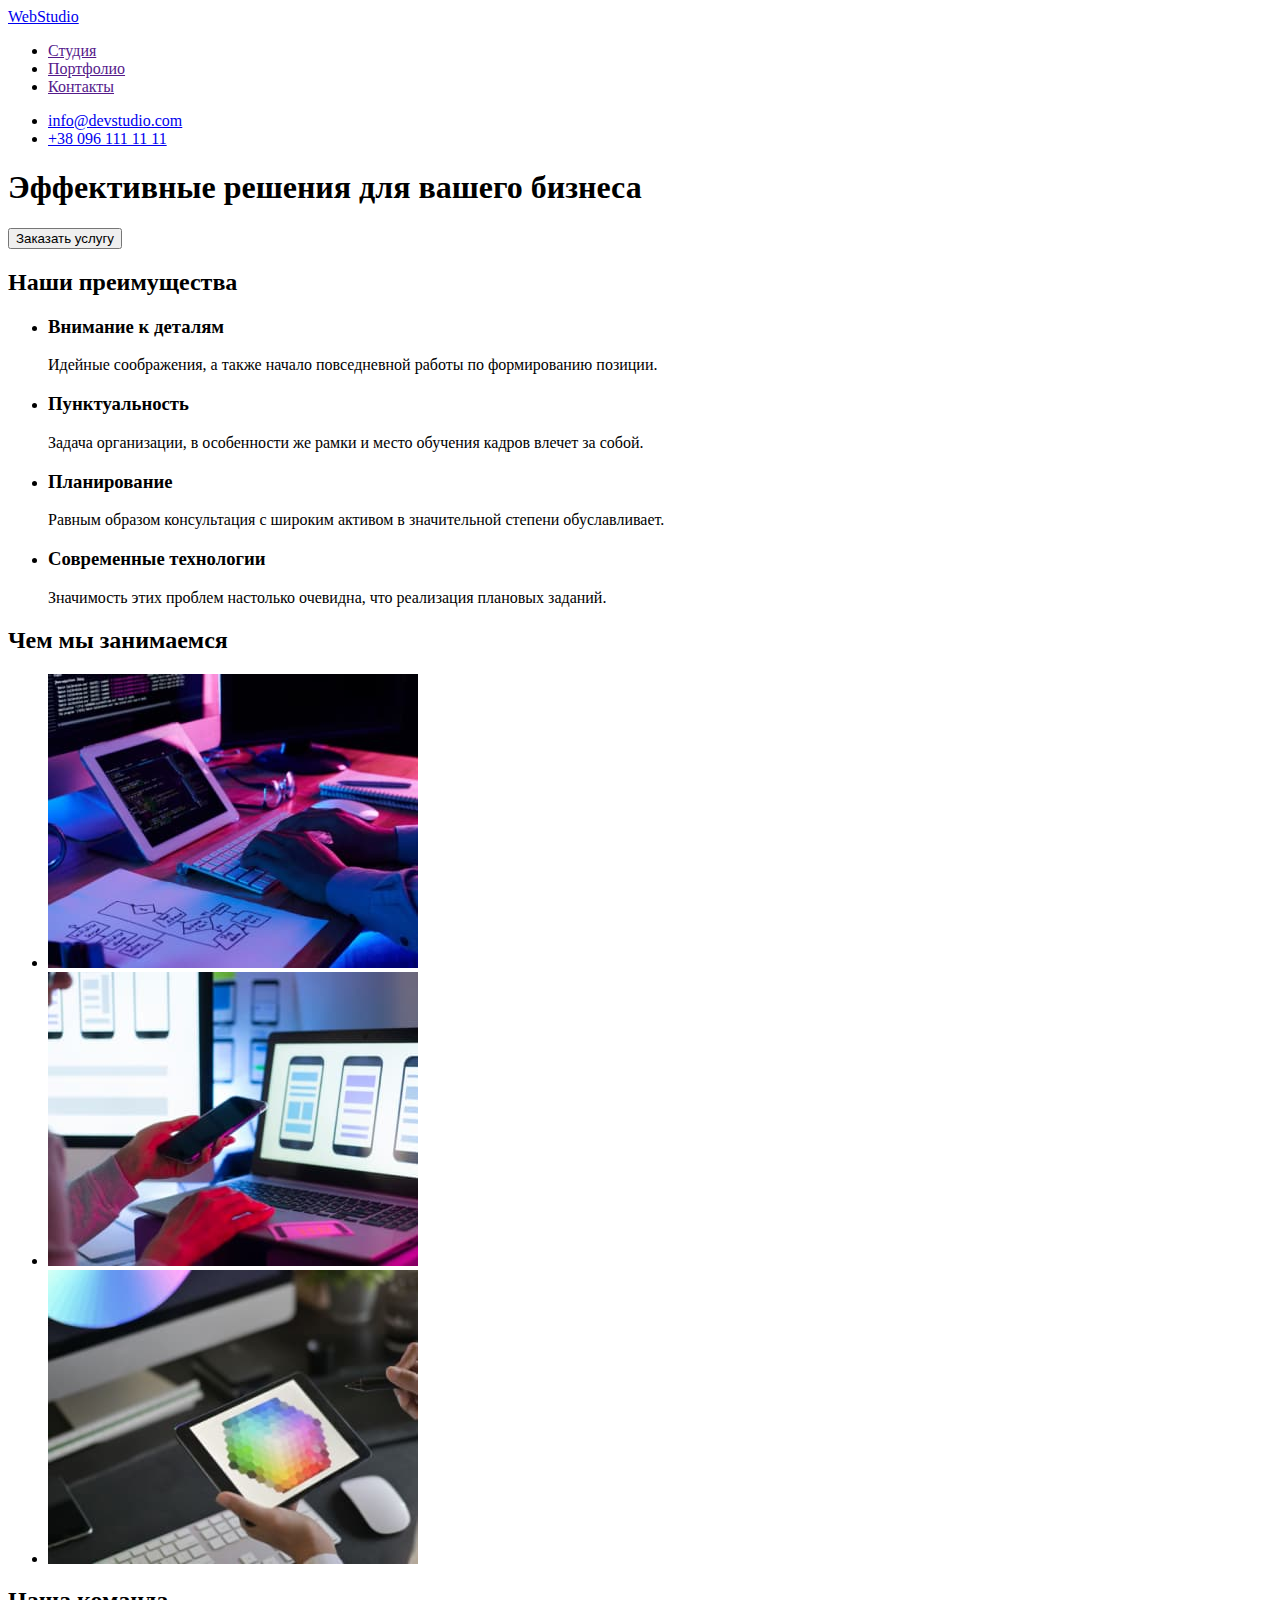
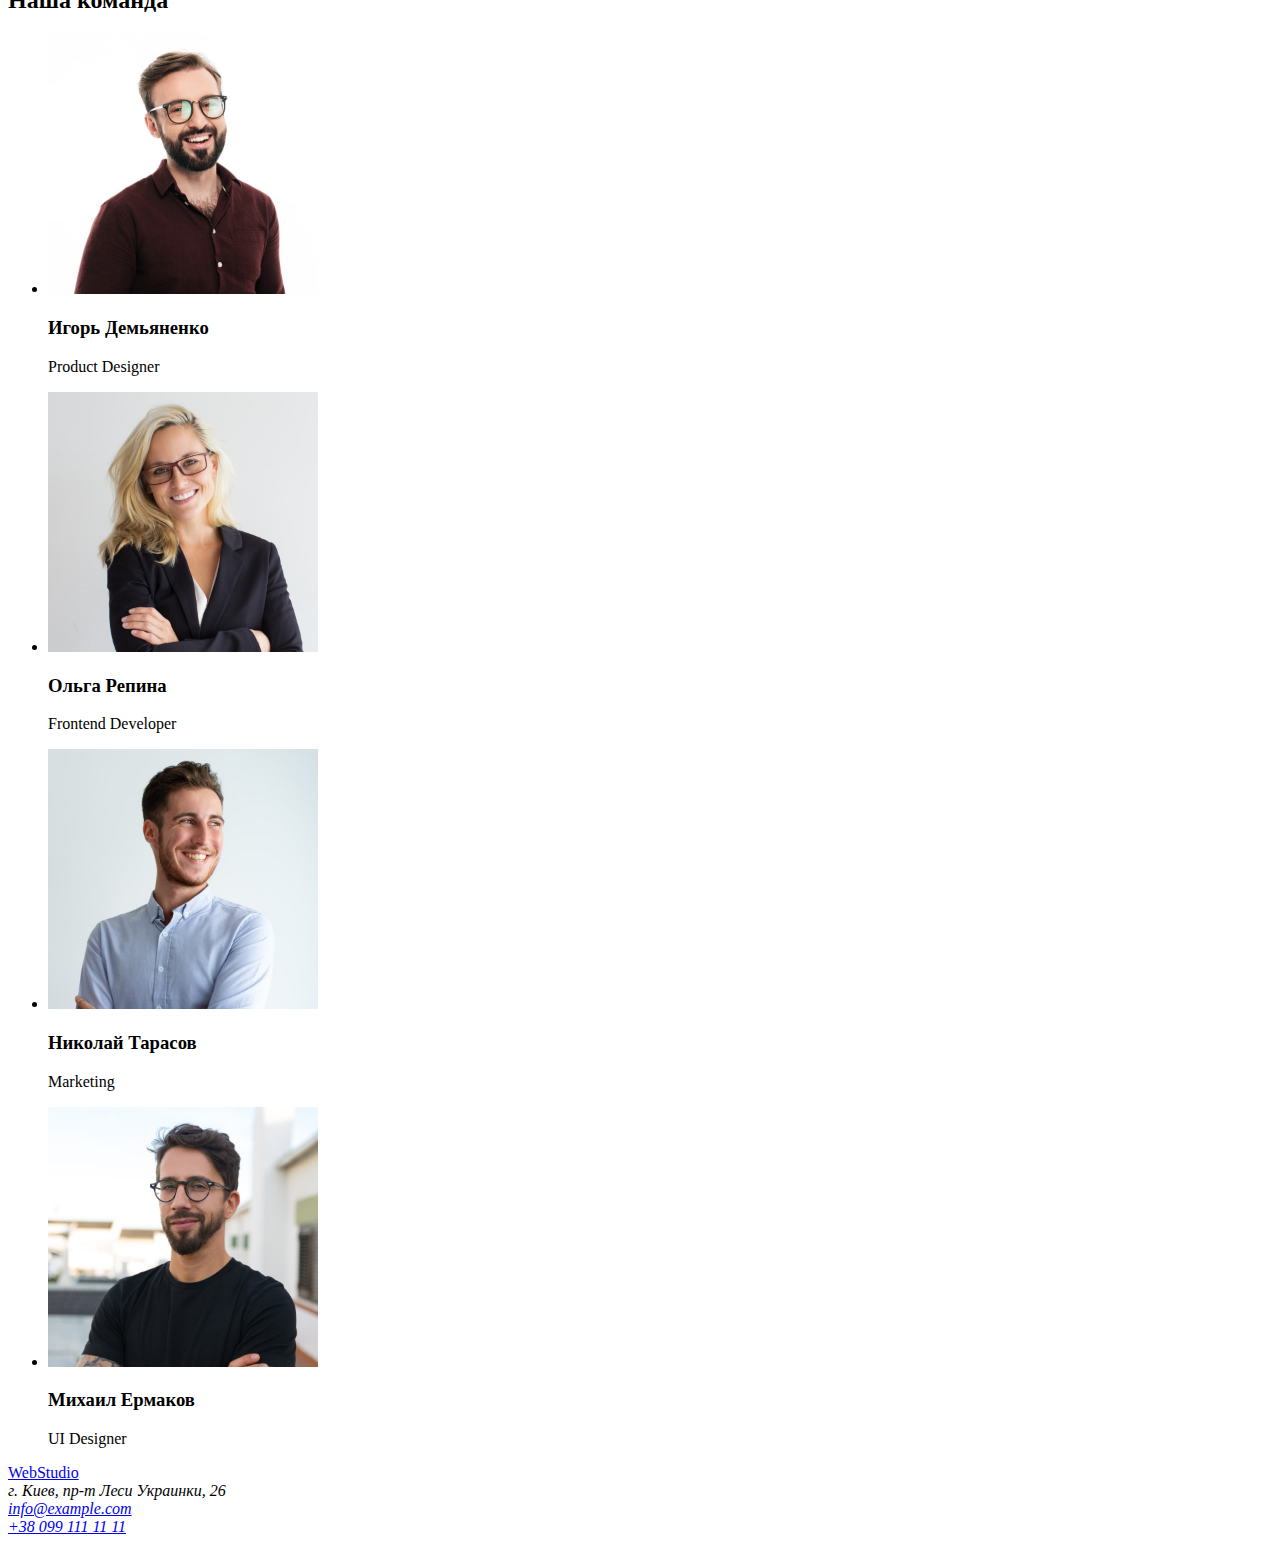
==== index.html @ fe726c5c "Dragged files from HW1" ====
<!DOCTYPE html>
<html lang="ru">
<head>
    <meta charset="UTF-8">
    <meta http-equiv="X-UA-Compatible" content="IE=edge">
    <meta name="viewport" content="width=device-width, initial-scale=1.0">
    <title>Студия</title>
</head>
<body>
    <header>
        <nav>
            <a href="#">WebStudio</a>
            <ul>
                <li><a href="">Студия</a></li>
                <li><a href="">Портфолио</a></li>
                <li><a href="">Контакты</a></li>
            </ul>
        </nav>
            <ul>
                <li><a href="mailto:info@devstudio.com">info@devstudio.com</a></li>
                <li><a href="tel:+380961111111">+38 096 111 11 11</a></li>
            </ul>
    </header>
    <main>
        <section>
                <h1>
                Эффективные решения для вашего бизнеса
            </h1>
            <button>
                Заказать услугу
            </button>
        </section>
        <section>
            <h2>Наши преимущества</h2>
            <ul>
                <li>
                    <h3>Внимание к деталям</h3>
                    <p>Идейные соображения, а также начало повседневной работы по формированию позиции.</p>
                </li>
                <li>
                    <h3>Пунктуальность</h3>
                    <p>Задача организации, в особенности же рамки и место обучения кадров влечет за собой.</p>
                </li>
                <li>
                    <h3>Планирование</h3>
                    <p>Равным образом консультация с широким активом в значительной степени обуславливает.</p>
                </li>
                <li>
                    <h3>Современные технологии</h3>
                    <p>Значимость этих проблем настолько очевидна, что реализация плановых заданий.</p>
                </li>
            </ul>
        </section>
        <section>
            <h2>Чем мы занимаемся</h2>
            <ul>
                <li><img src="./images/img.jpg" alt="Пользователь печатает на планшете" width="370"></li>
                <li><img src="./images/img-1.jpg" alt="Пользователь создает интерфейс для мобильного устройства на компьютере" width="370"></li>
                <li><img src="./images/img-2.jpg" alt="Пользователь выбирает из цветовой гаммы на плаешете" width="370"></li>
            </ul>
        </section>
        <section>
            <h2>Наша команда</h2>
            <ul>
                <li>
                    <img src="./images/photo1.jpg" alt="Игорь Демьяненко"  width="270">
                    <h3>Игорь Демьяненко</h3>
                    <p>Product Designer</p>
                </li>
                <li>
                    <img src="./images/photo2.jpg" alt="Ольга Репина"  width="270">
                    <h3>Ольга Репина</h3>
                    <p>Frontend Developer</p>
                </li>
                <li>
                    <img src="./images/photo3.jpg" alt="Николай Тарасов"  width="270">
                    <h3>Николай Тарасов</h3>
                    <p>Marketing</p>
                </li>
                <li>
                    <img src="./images/photo4.jpg" alt="Михаил Ермаков"  width="270">
                    <h3>Михаил Ермаков</h3>
                    <p>UI Designer</p>
                </li>
            </ul>
        </section>
    </main>
    <footer>
            <a href="#">WebStudio</a>
            <address>
                г. Киев, пр-т Леси Украинки, 26<br>
                <a href="mailto:info@example.com">info@example.com</a><br>
                <a href="tel:+380991111111">+38 099 111 11 11</a>
            </address>
    </footer>
</body>
</html>
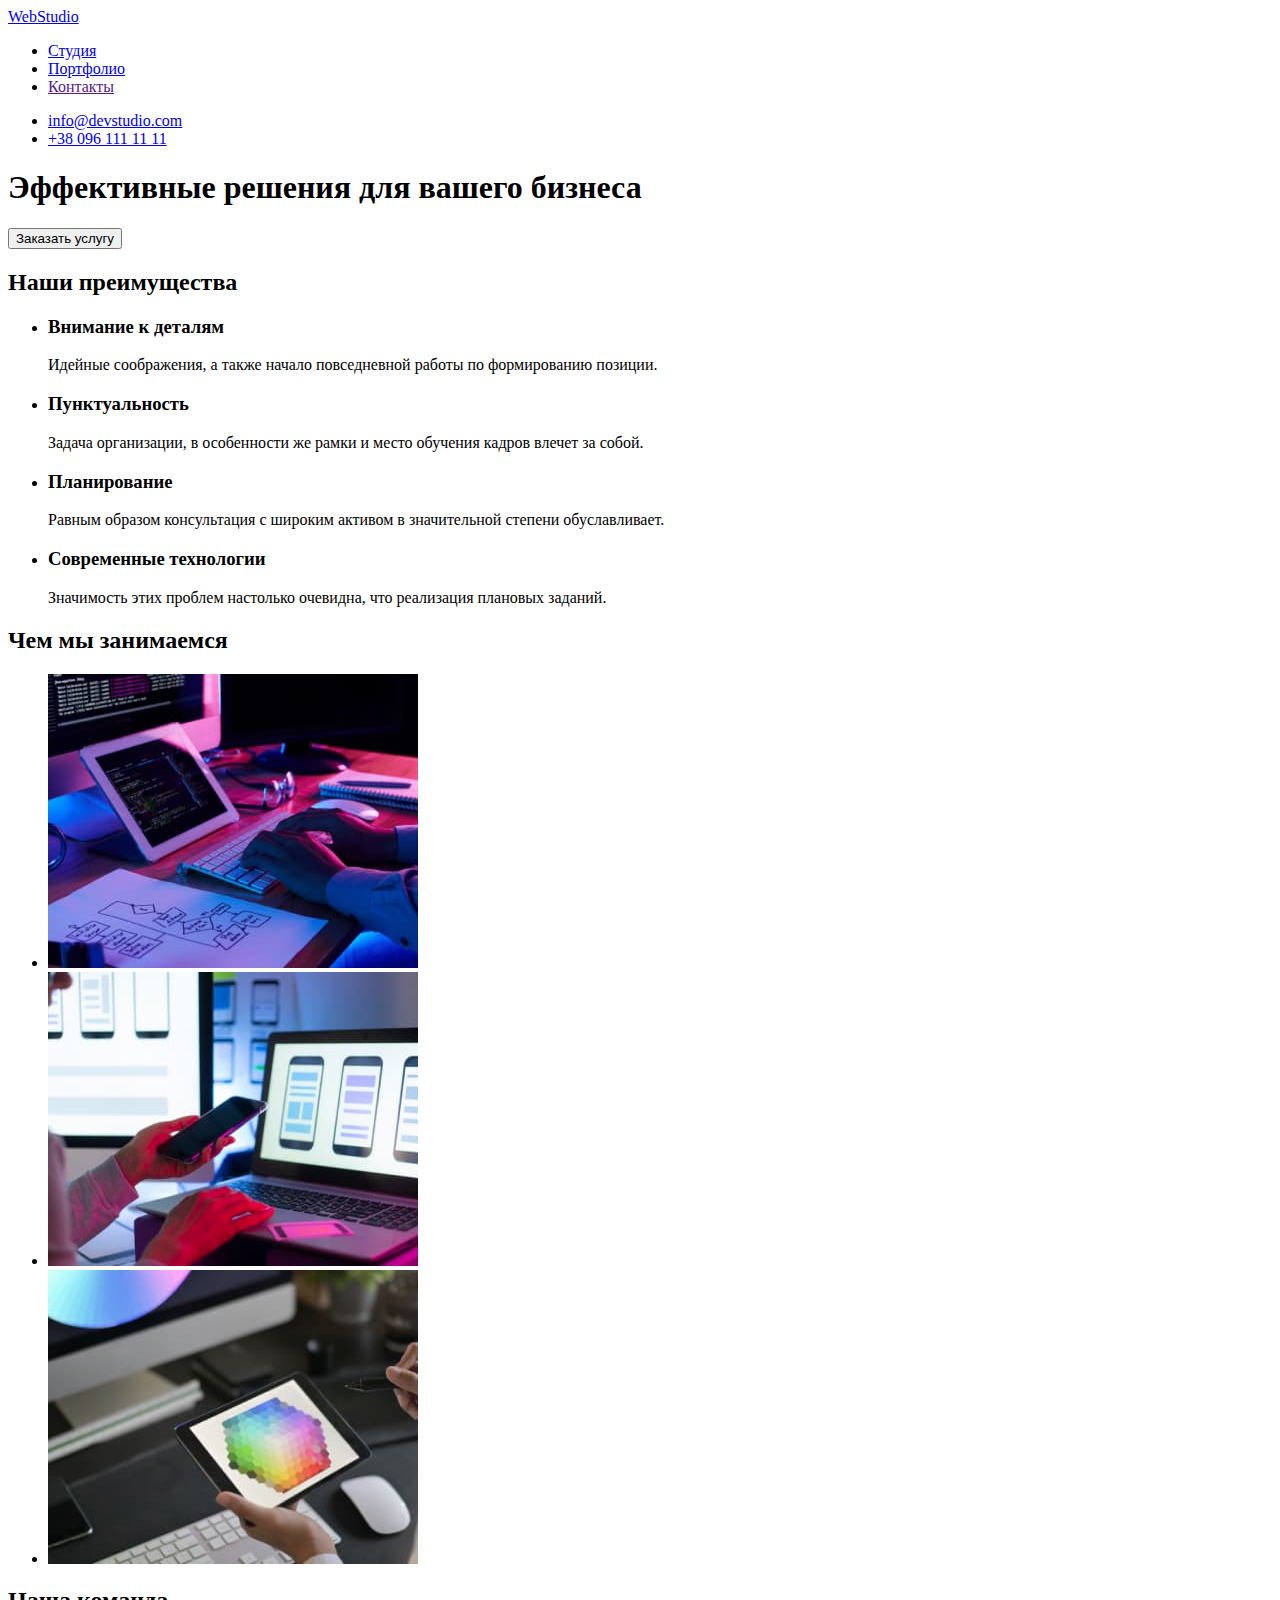
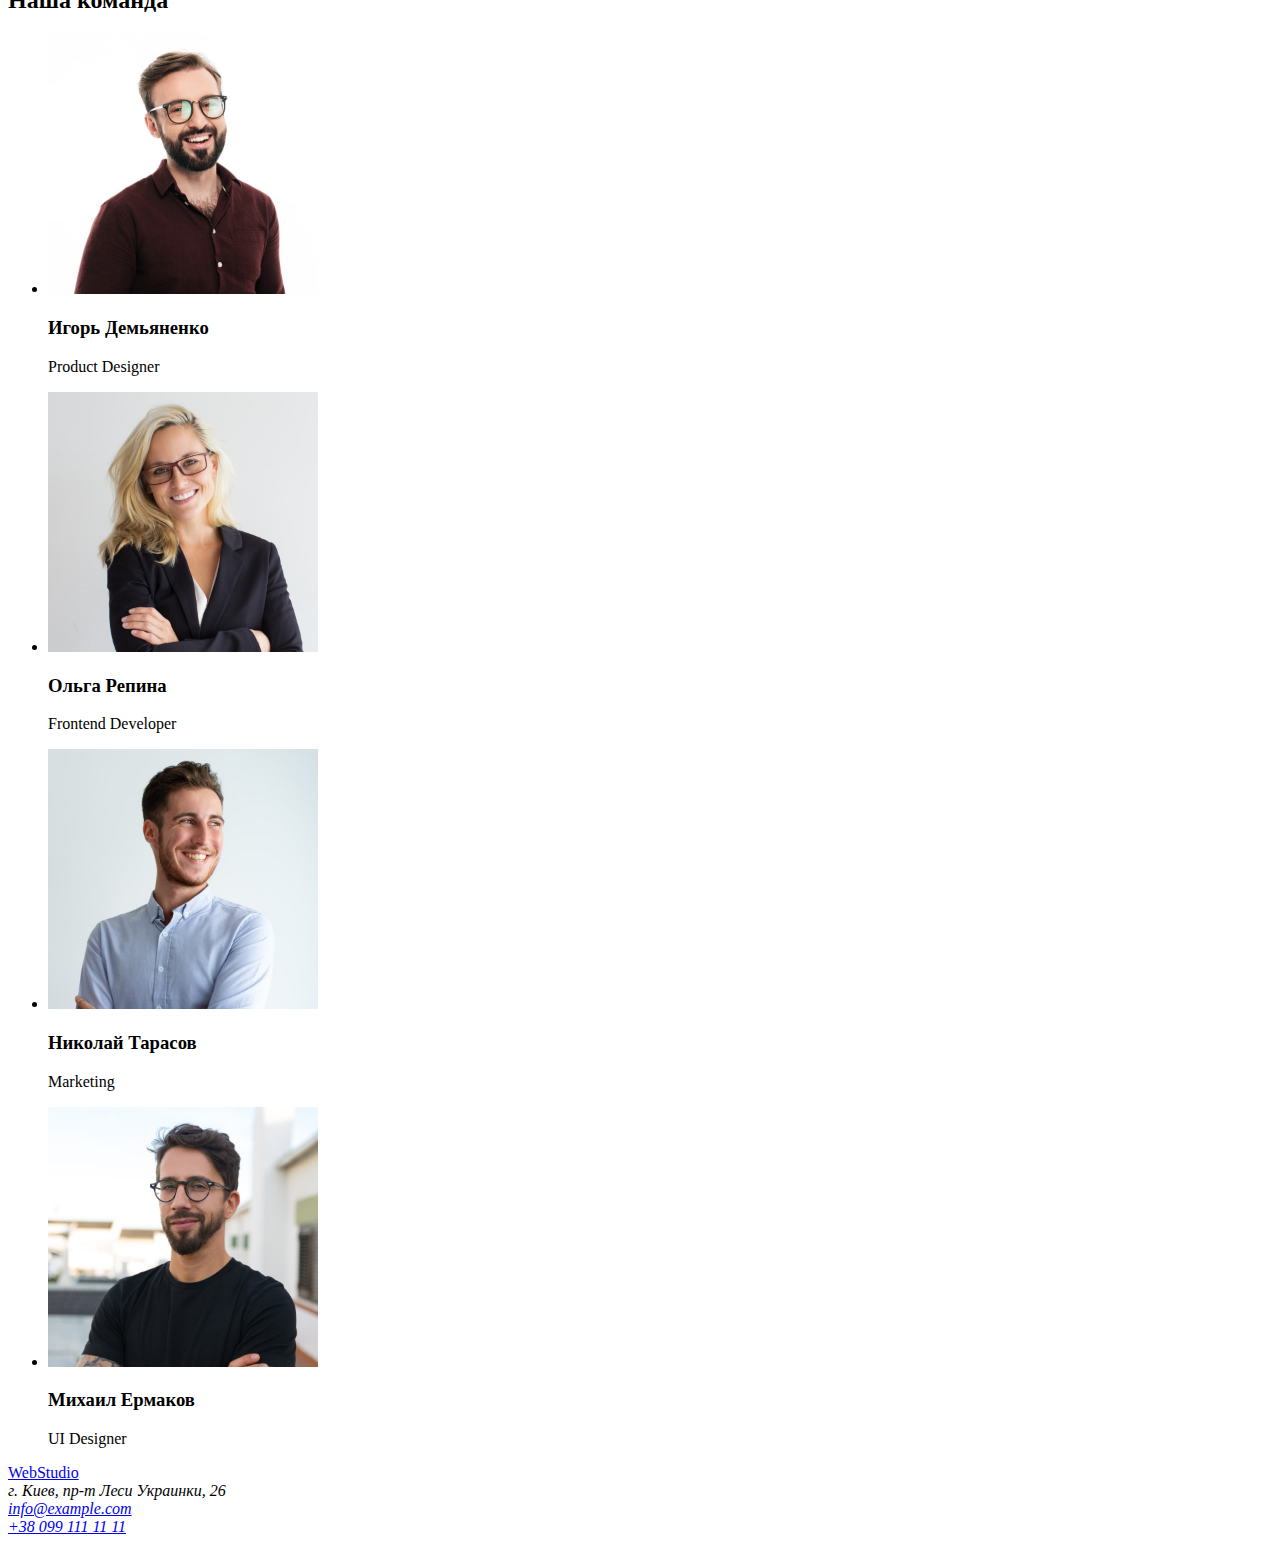
==== commit cedf47d0: "HTML done" ====
--- a/index.html
+++ b/index.html
@@ -5,14 +5,19 @@
     <meta http-equiv="X-UA-Compatible" content="IE=edge">
     <meta name="viewport" content="width=device-width, initial-scale=1.0">
     <title>Студия</title>
+    <link href="https://fonts.googleapis.com/css2?family=Montserrat&display=swap" rel="stylesheet">
+    <link href="https://fonts.googleapis.com/css2?family=Montserrat&family=Roboto&display=swap" rel="stylesheet">
+    <link href="https://fonts.googleapis.com/css2?family=Montserrat&family=Roboto:wght@400;500&display=swap" rel="stylesheet">
+    <link href="https://fonts.googleapis.com/css2?family=Montserrat&family=Roboto:wght@400;500;700&display=swap" rel="stylesheet">
+    <link href="https://fonts.googleapis.com/css2?family=Montserrat&family=Roboto:wght@400;500;700;900&display=swap" rel="stylesheet">
 </head>
 <body>
     <header>
         <nav>
             <a href="#">WebStudio</a>
             <ul>
-                <li><a href="">Студия</a></li>
-                <li><a href="">Портфолио</a></li>
+                <li><a href="./index.html">Студия</a></li>
+                <li><a href="./portfolio.html">Портфолио</a></li>
                 <li><a href="">Контакты</a></li>
             </ul>
         </nav>
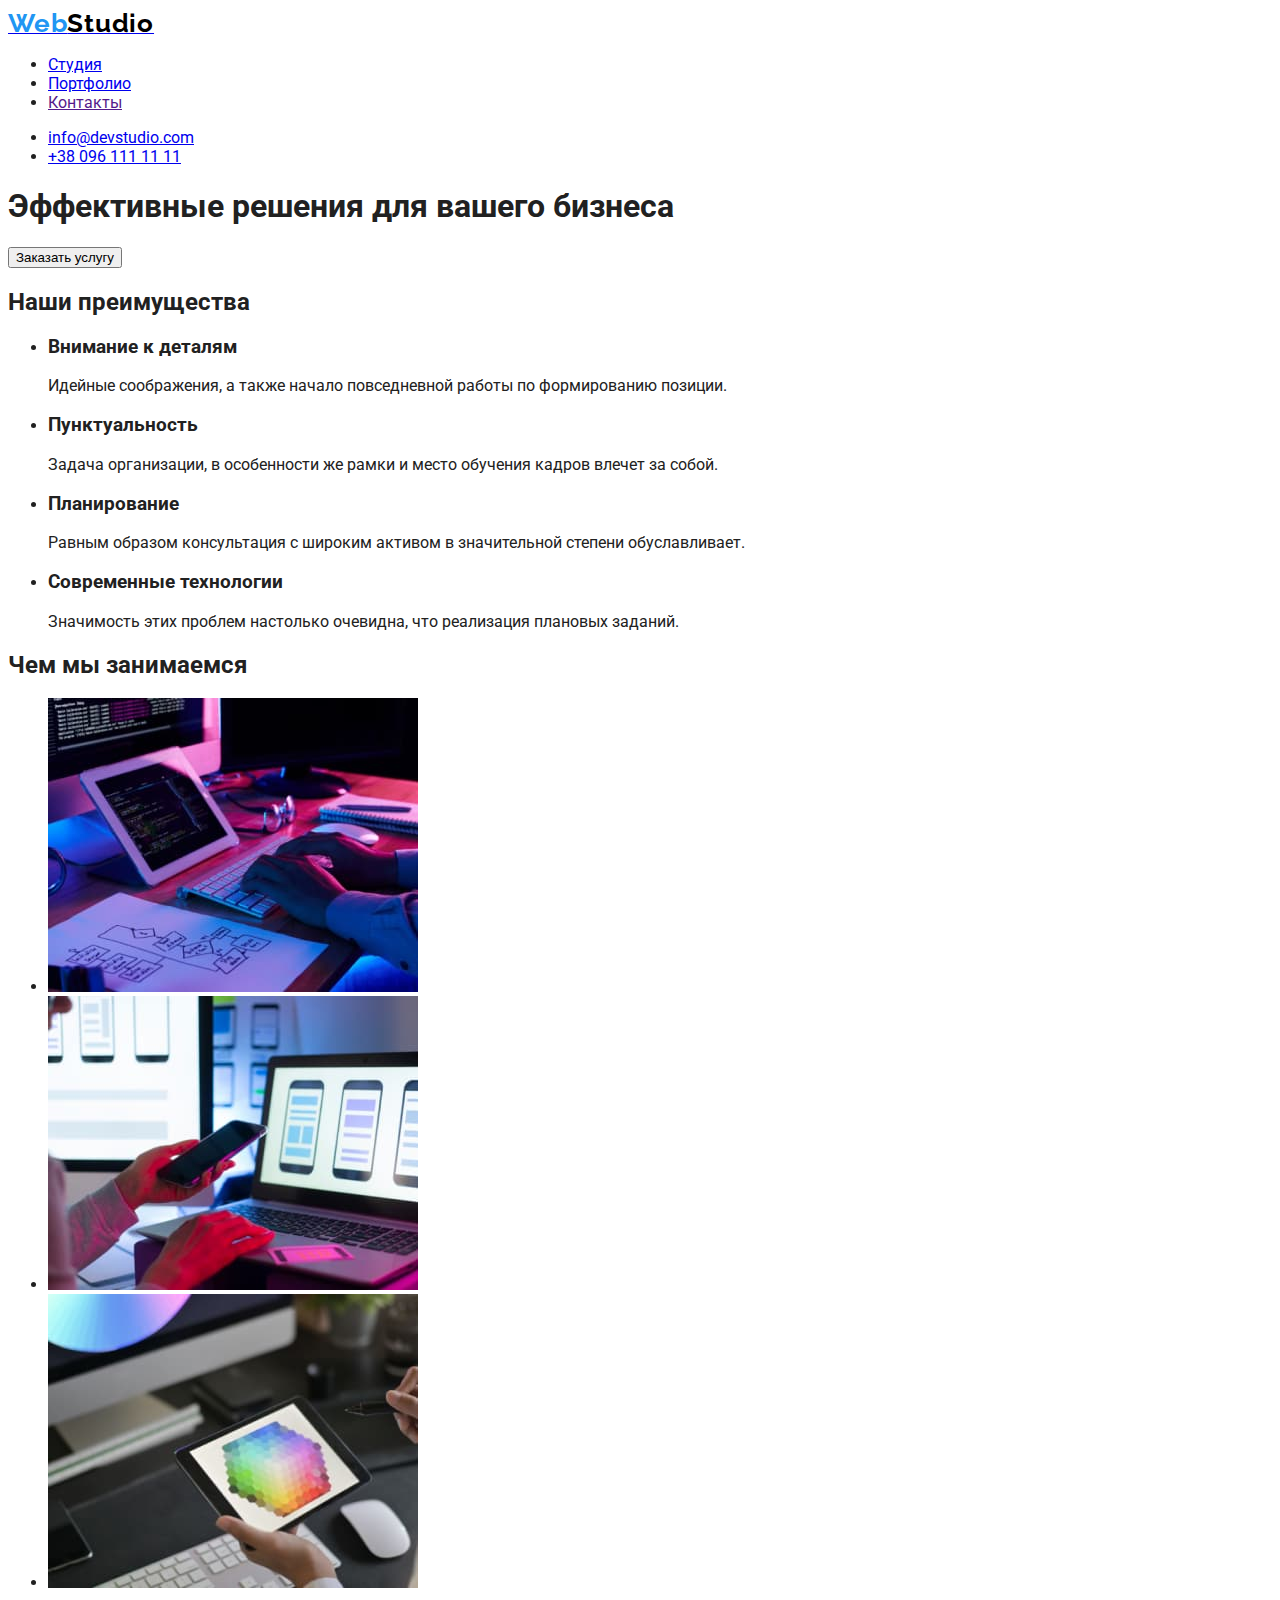
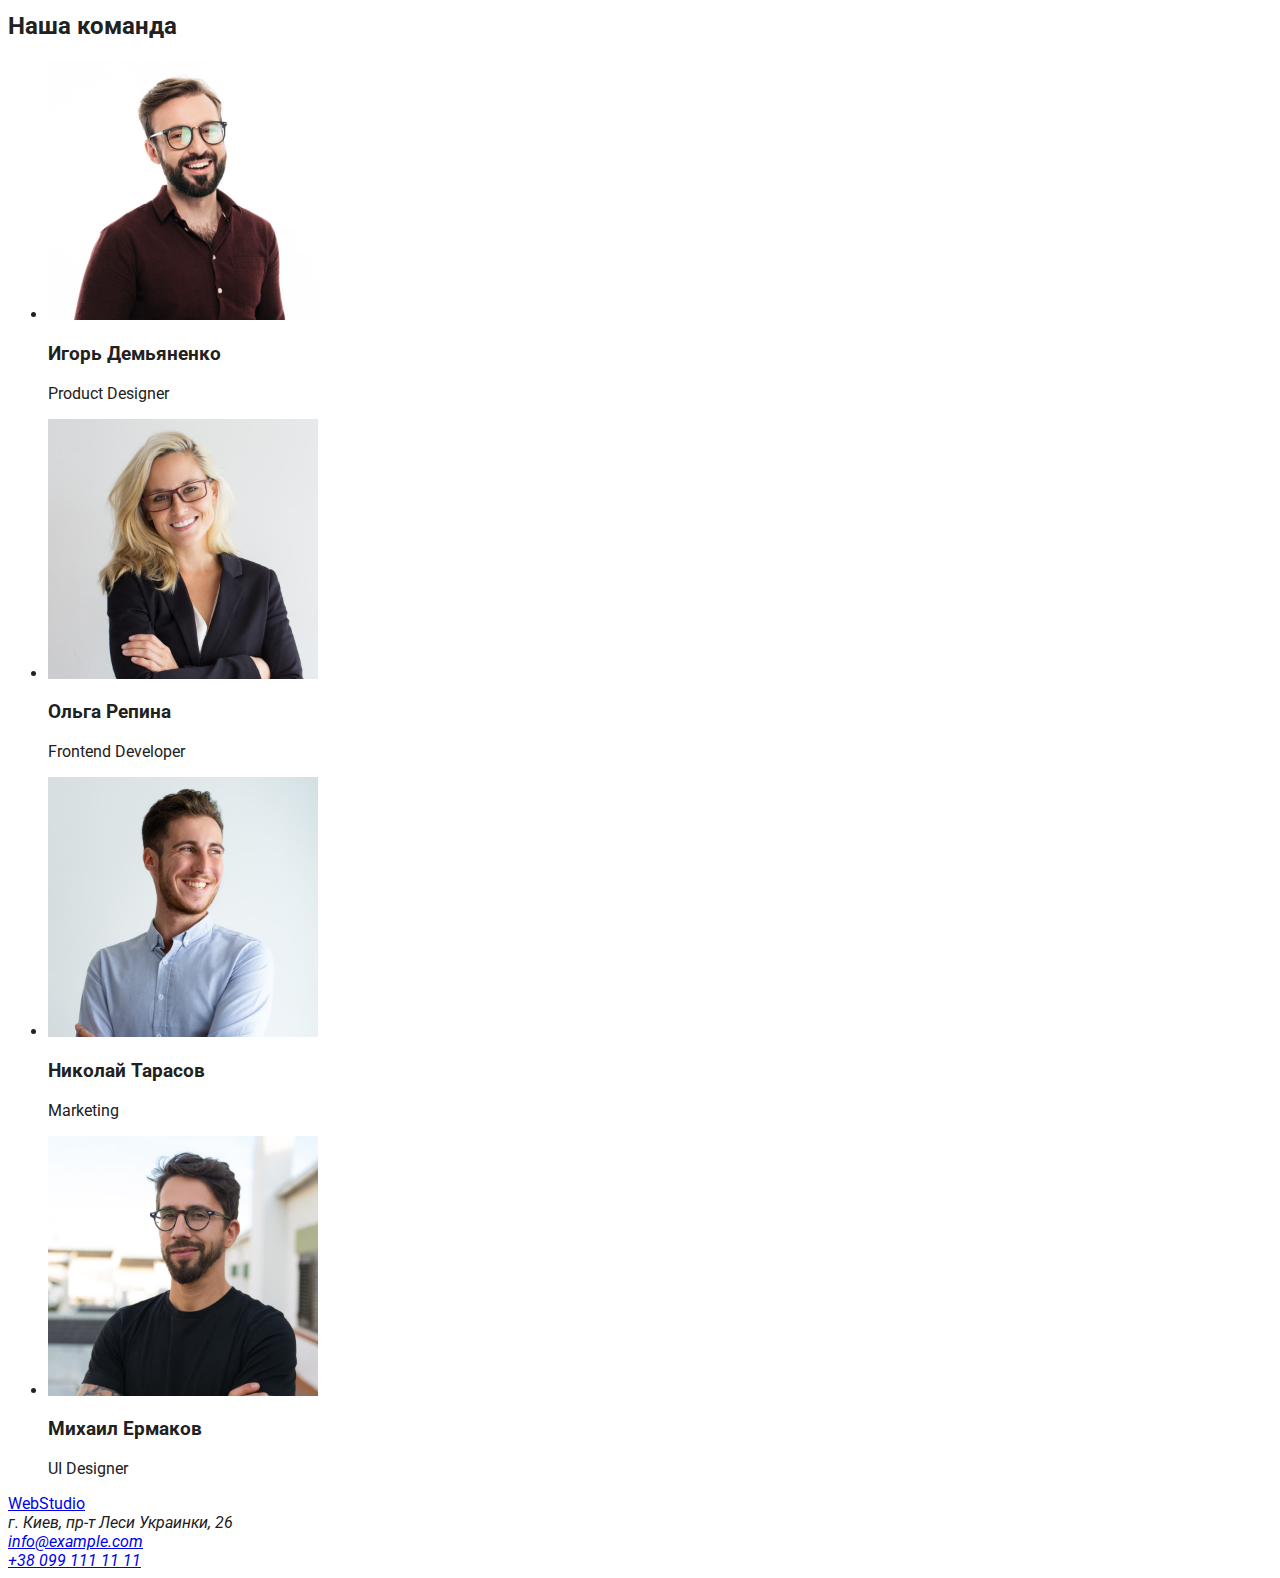
==== commit 5d30503d: "CSS started" ====
--- a/index.html
+++ b/index.html
@@ -5,16 +5,22 @@
     <meta http-equiv="X-UA-Compatible" content="IE=edge">
     <meta name="viewport" content="width=device-width, initial-scale=1.0">
     <title>Студия</title>
-    <link href="https://fonts.googleapis.com/css2?family=Montserrat&display=swap" rel="stylesheet">
-    <link href="https://fonts.googleapis.com/css2?family=Montserrat&family=Roboto&display=swap" rel="stylesheet">
-    <link href="https://fonts.googleapis.com/css2?family=Montserrat&family=Roboto:wght@400;500&display=swap" rel="stylesheet">
-    <link href="https://fonts.googleapis.com/css2?family=Montserrat&family=Roboto:wght@400;500;700&display=swap" rel="stylesheet">
-    <link href="https://fonts.googleapis.com/css2?family=Montserrat&family=Roboto:wght@400;500;700;900&display=swap" rel="stylesheet">
+    <link href="https://fonts.googleapis.com/css2?family=Montserrat&family=Raleway:wght@700&family=Roboto:wght@400;500;700;900&display=swap"
+    rel="stylesheet">
+    <link href="https://fonts.googleapis.com/css2?family=Montserrat&family=Roboto&display=swap" 
+    rel="stylesheet">
+    <link href="https://fonts.googleapis.com/css2?family=Montserrat&family=Roboto:wght@400;500&display=swap" 
+    rel="stylesheet">
+    <link href="https://fonts.googleapis.com/css2?family=Montserrat&family=Roboto:wght@400;500;700&display=swap" 
+    rel="stylesheet">
+    <link href="https://fonts.googleapis.com/css2?family=Montserrat&family=Roboto:wght@400;500;700;900&display=swap" 
+    rel="stylesheet">
+    <link rel="stylesheet" href="./styles/styles.css">
 </head>
 <body>
     <header>
         <nav>
-            <a href="#">WebStudio</a>
+            <a href="./index.html"><span class="logo-name1 link-decoration">Web</span><span class="logo-name2 link-decoration">Studio</span></a>
             <ul>
                 <li><a href="./index.html">Студия</a></li>
                 <li><a href="./portfolio.html">Портфолио</a></li>
--- a/styles/styles.css
+++ b/styles/styles.css
@@ -0,0 +1,26 @@
+body {
+    font-family: "roboto", serif, sans-serif;
+    color: #212121;;
+}
+
+.link-decoration {
+    text-decoration: none;
+}
+
+.logo-name1 {
+    color: #2196F3;
+}
+
+.logo-name2 {
+    color: #000000;
+}
+
+.logo-name1,
+.logo-name2 {
+    font-family: 'Raleway';
+    font-style: normal;
+    font-weight: 700;
+    font-size: 26px;
+    line-height: 1.19;
+    letter-spacing: 0.03em;
+}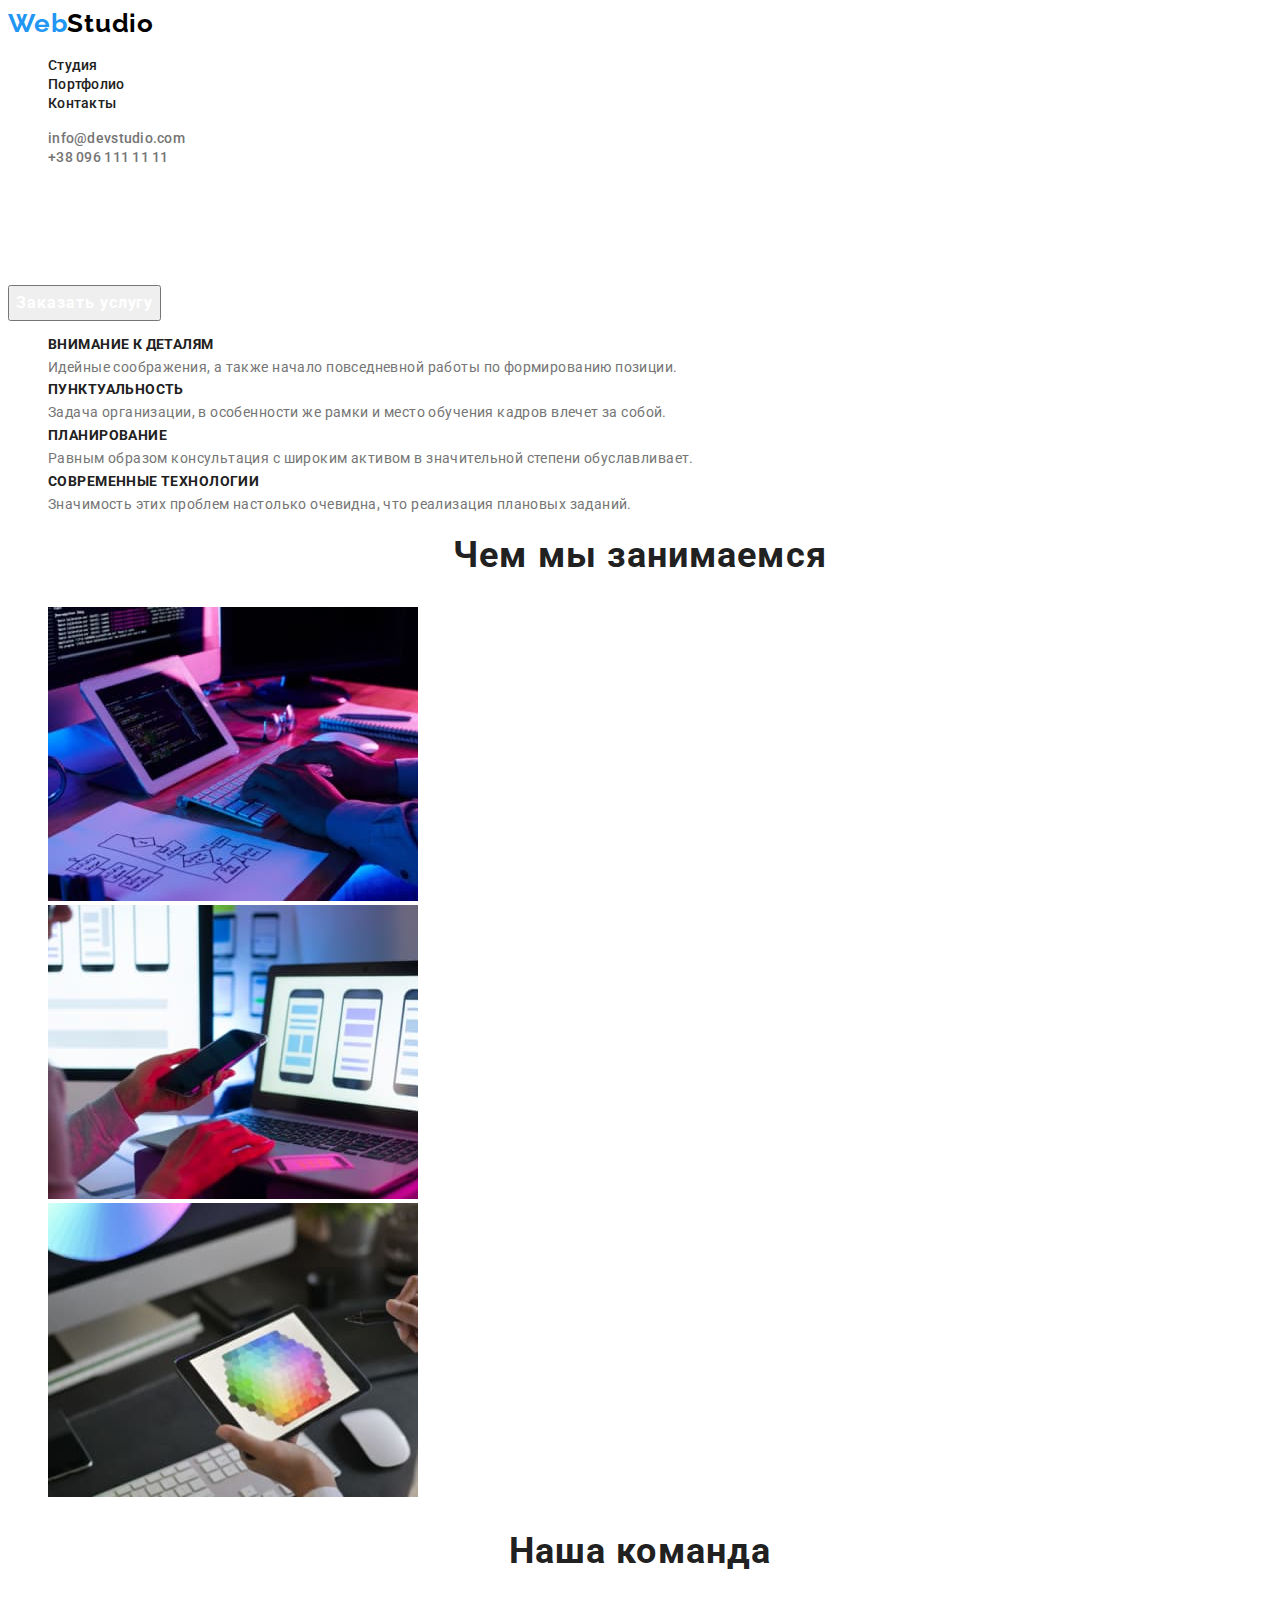
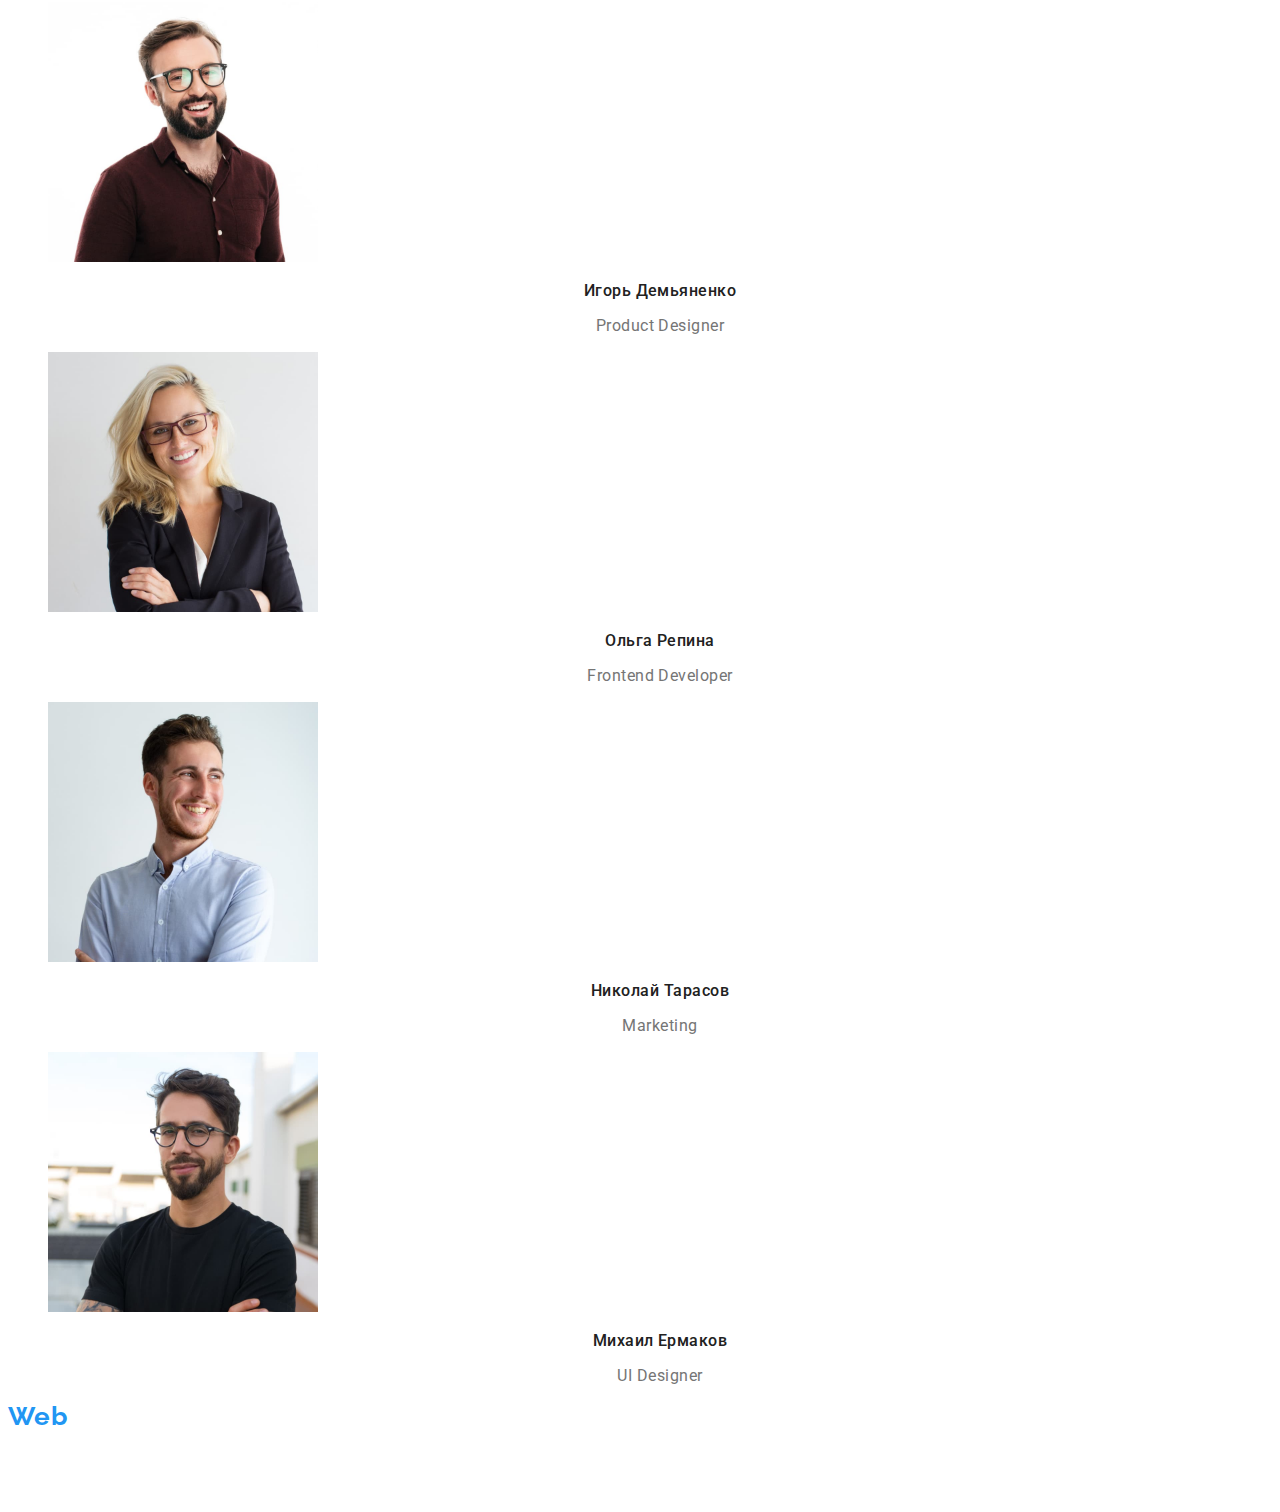
==== commit b6f11b4c: "Added index CSS" ====
--- a/index.html
+++ b/index.html
@@ -20,88 +20,88 @@
 <body>
     <header>
         <nav>
-            <a href="./index.html"><span class="logo-name1 link-decoration">Web</span><span class="logo-name2 link-decoration">Studio</span></a>
-            <ul>
-                <li><a href="./index.html">Студия</a></li>
-                <li><a href="./portfolio.html">Портфолио</a></li>
-                <li><a href="">Контакты</a></li>
+            <a href="./index.html" class="link-decor"><span class="logo-name1">Web</span><span class="logo-name2">Studio</span></a>
+            <ul class="list-style">
+                <li><a href="./index.html" class="link-decor link-hover header-nav-style header-nav-contacts-style ">Студия</a></li>
+                <li><a href="./portfolio.html" class="link-decor link-hover header-nav-style header-nav-contacts-style ">Портфолио</a></li>
+                <li><a href="" class="link-decor link-hover header-nav-style header-nav-contacts-style ">Контакты</a></li>
             </ul>
         </nav>
-            <ul>
-                <li><a href="mailto:info@devstudio.com">info@devstudio.com</a></li>
-                <li><a href="tel:+380961111111">+38 096 111 11 11</a></li>
+            <ul class="list-style">
+                <li><a href="mailto:info@devstudio.com" class="link-hover link-decor header-contacts-style header-nav-contacts-style">info@devstudio.com</a></li>
+                <li><a href="tel:+380961111111" class="link-hover link-decor header-contacts-style header-nav-contacts-style">+38 096 111 11 11</a></li>
             </ul>
     </header>
     <main>
         <section>
-                <h1>
+                <h1 class="hero-text">
                 Эффективные решения для вашего бизнеса
             </h1>
-            <button>
+            <button class="btn-order">
                 Заказать услугу
             </button>
         </section>
         <section>
-            <h2>Наши преимущества</h2>
-            <ul>
+            <h2 class="h2-hide">Наши преимущества</h2>
+            <ul class="list-style">
                 <li>
-                    <h3>Внимание к деталям</h3>
-                    <p>Идейные соображения, а также начало повседневной работы по формированию позиции.</p>
+                    <h3 class="competences-item">Внимание к деталям</h3>
+                    <p class="competences-details">Идейные соображения, а также начало повседневной работы по формированию позиции.</p>
                 </li>
                 <li>
-                    <h3>Пунктуальность</h3>
-                    <p>Задача организации, в особенности же рамки и место обучения кадров влечет за собой.</p>
+                    <h3 class="competences-item">Пунктуальность</h3>
+                    <p class="competences-details">Задача организации, в особенности же рамки и место обучения кадров влечет за собой.</p>
                 </li>
                 <li>
-                    <h3>Планирование</h3>
-                    <p>Равным образом консультация с широким активом в значительной степени обуславливает.</p>
+                    <h3 class="competences-item">Планирование</h3>
+                    <p class="competences-details">Равным образом консультация с широким активом в значительной степени обуславливает.</p>
                 </li>
                 <li>
-                    <h3>Современные технологии</h3>
-                    <p>Значимость этих проблем настолько очевидна, что реализация плановых заданий.</p>
+                    <h3 class="competences-item">Современные технологии</h3>
+                    <p class="competences-details">Значимость этих проблем настолько очевидна, что реализация плановых заданий.</p>
                 </li>
             </ul>
         </section>
         <section>
-            <h2>Чем мы занимаемся</h2>
-            <ul>
+            <h2 class="section-titles">Чем мы занимаемся</h2>
+            <ul class="list-style">
                 <li><img src="./images/img.jpg" alt="Пользователь печатает на планшете" width="370"></li>
                 <li><img src="./images/img-1.jpg" alt="Пользователь создает интерфейс для мобильного устройства на компьютере" width="370"></li>
                 <li><img src="./images/img-2.jpg" alt="Пользователь выбирает из цветовой гаммы на плаешете" width="370"></li>
             </ul>
         </section>
         <section>
-            <h2>Наша команда</h2>
-            <ul>
+            <h2 class="section-titles">Наша команда</h2>
+            <ul class="list-style">
                 <li>
                     <img src="./images/photo1.jpg" alt="Игорь Демьяненко"  width="270">
-                    <h3>Игорь Демьяненко</h3>
-                    <p>Product Designer</p>
+                    <h3 class="team-names">Игорь Демьяненко</h3>
+                    <p class="team-roles">Product Designer</p>
                 </li>
                 <li>
                     <img src="./images/photo2.jpg" alt="Ольга Репина"  width="270">
-                    <h3>Ольга Репина</h3>
-                    <p>Frontend Developer</p>
+                    <h3 class="team-names">Ольга Репина</h3>
+                    <p class="team-roles">Frontend Developer</p>
                 </li>
                 <li>
                     <img src="./images/photo3.jpg" alt="Николай Тарасов"  width="270">
-                    <h3>Николай Тарасов</h3>
-                    <p>Marketing</p>
+                    <h3 class="team-names">Николай Тарасов</h3>
+                    <p class="team-roles">Marketing</p>
                 </li>
                 <li>
                     <img src="./images/photo4.jpg" alt="Михаил Ермаков"  width="270">
-                    <h3>Михаил Ермаков</h3>
-                    <p>UI Designer</p>
+                    <h3 class="team-names">Михаил Ермаков</h3>
+                    <p class="team-roles">UI Designer</p>
                 </li>
             </ul>
         </section>
     </main>
     <footer>
-            <a href="#">WebStudio</a>
+            <a href="./index.html" class="link-decor"><span class="logo-name1">Web</span><span class="logo-name3">Studio</span></a>
             <address>
-                г. Киев, пр-т Леси Украинки, 26<br>
-                <a href="mailto:info@example.com">info@example.com</a><br>
-                <a href="tel:+380991111111">+38 099 111 11 11</a>
+                <span class="address">г. Киев, пр-т Леси Украинки, 26</span><br>
+                <a href="mailto:info@example.com" class="link-decor email-tel link-hover">info@example.com</a><br>
+                <a href="tel:+380991111111" class="link-decor email-tel link-hover">+38 099 111 11 11</a>
             </address>
     </footer>
 </body>
--- a/styles/styles.css
+++ b/styles/styles.css
@@ -3,8 +3,17 @@
     color: #212121;;
 }
 
-.link-decoration {
+.link-decor {
     text-decoration: none;
+}
+
+.list-style {
+    list-style: none;
+}
+
+.link-hover:hover,
+.link-hover:focus {
+    color: #2196F3;
 }
 
 .logo-name1 {
@@ -16,11 +25,127 @@
 }
 
 .logo-name1,
-.logo-name2 {
+.logo-name2,
+.logo-name3 {
     font-family: 'Raleway';
     font-style: normal;
     font-weight: 700;
     font-size: 26px;
     line-height: 1.19;
     letter-spacing: 0.03em;
+}
+
+.header-nav-contacts-style {
+    font-weight: 500;
+    font-size: 14px;
+    line-height: 1.14;
+    letter-spacing: 0.02em;
+}
+
+.header-nav-style {
+    color: #212121;
+}
+
+.header-contacts-style {
+    color: #757575;
+}
+
+.hero-text {
+    font-weight: 900;
+    font-size: 44px;
+    line-height: 1.36;
+    text-align: center;
+    letter-spacing: 0.06em;
+    text-transform: uppercase;
+    color: #FFFFFF;
+}
+
+.btn-order {
+    font-family: 'Roboto';
+    font-style: normal;
+    font-weight: 700;
+    font-size: 16px;
+    line-height: 1.88;   
+    display: flex;
+    align-items: center;
+    text-align: center;
+    letter-spacing: 0.06em;
+    color: #FFFFFF;
+}
+
+.h2-hide {
+    display: none;
+}
+
+.competences-item {
+font-weight: 700;
+font-size: 14px;
+line-height: 1.14;
+letter-spacing: 0.03em;
+text-transform: uppercase;
+}
+
+.competences-details {
+    font-size: 14px;
+    line-height: 1.71px;   
+    letter-spacing: 0.03em;
+    color: #757575;
+}
+
+.section-titles {
+    font-weight: 700;
+    font-size: 36px;
+    line-height: 1.16;
+    text-align: center;
+    letter-spacing: 0.03em;
+}
+
+.team-names {
+    font-weight: 500;
+    font-size: 16px;
+    line-height: 1.18;
+    text-align: center;
+    letter-spacing: 0.03em;
+}
+
+.team-roles {
+    font-size: 16px;
+    line-height: 1.18;
+    text-align: center;
+    letter-spacing: 0.03em;
+    color: #757575;
+}
+
+.logo-name3 {
+    color: #FFFFFF;
+}
+
+address {
+    font-style: normal;
+    font-size: 14px;
+    line-height: 1.71;
+    letter-spacing: 0.03em;
+}
+
+.address {
+    color: #FFFFFF;
+}
+
+.email-tel{
+    color: rgba(255, 255, 255, 0.6);
+}
+
+*/----------------------Страница портфолио-------------------------------------------/
+
+.pointer {
+    cursor: pointer;
+}
+
+.btn-text {
+    font-weight: 500;
+    font-size: 16px;
+    line-height: 1.62;
+    text-align: center;
+    letter-spacing: 0.03em;
+    color: #FFFFFF;
 }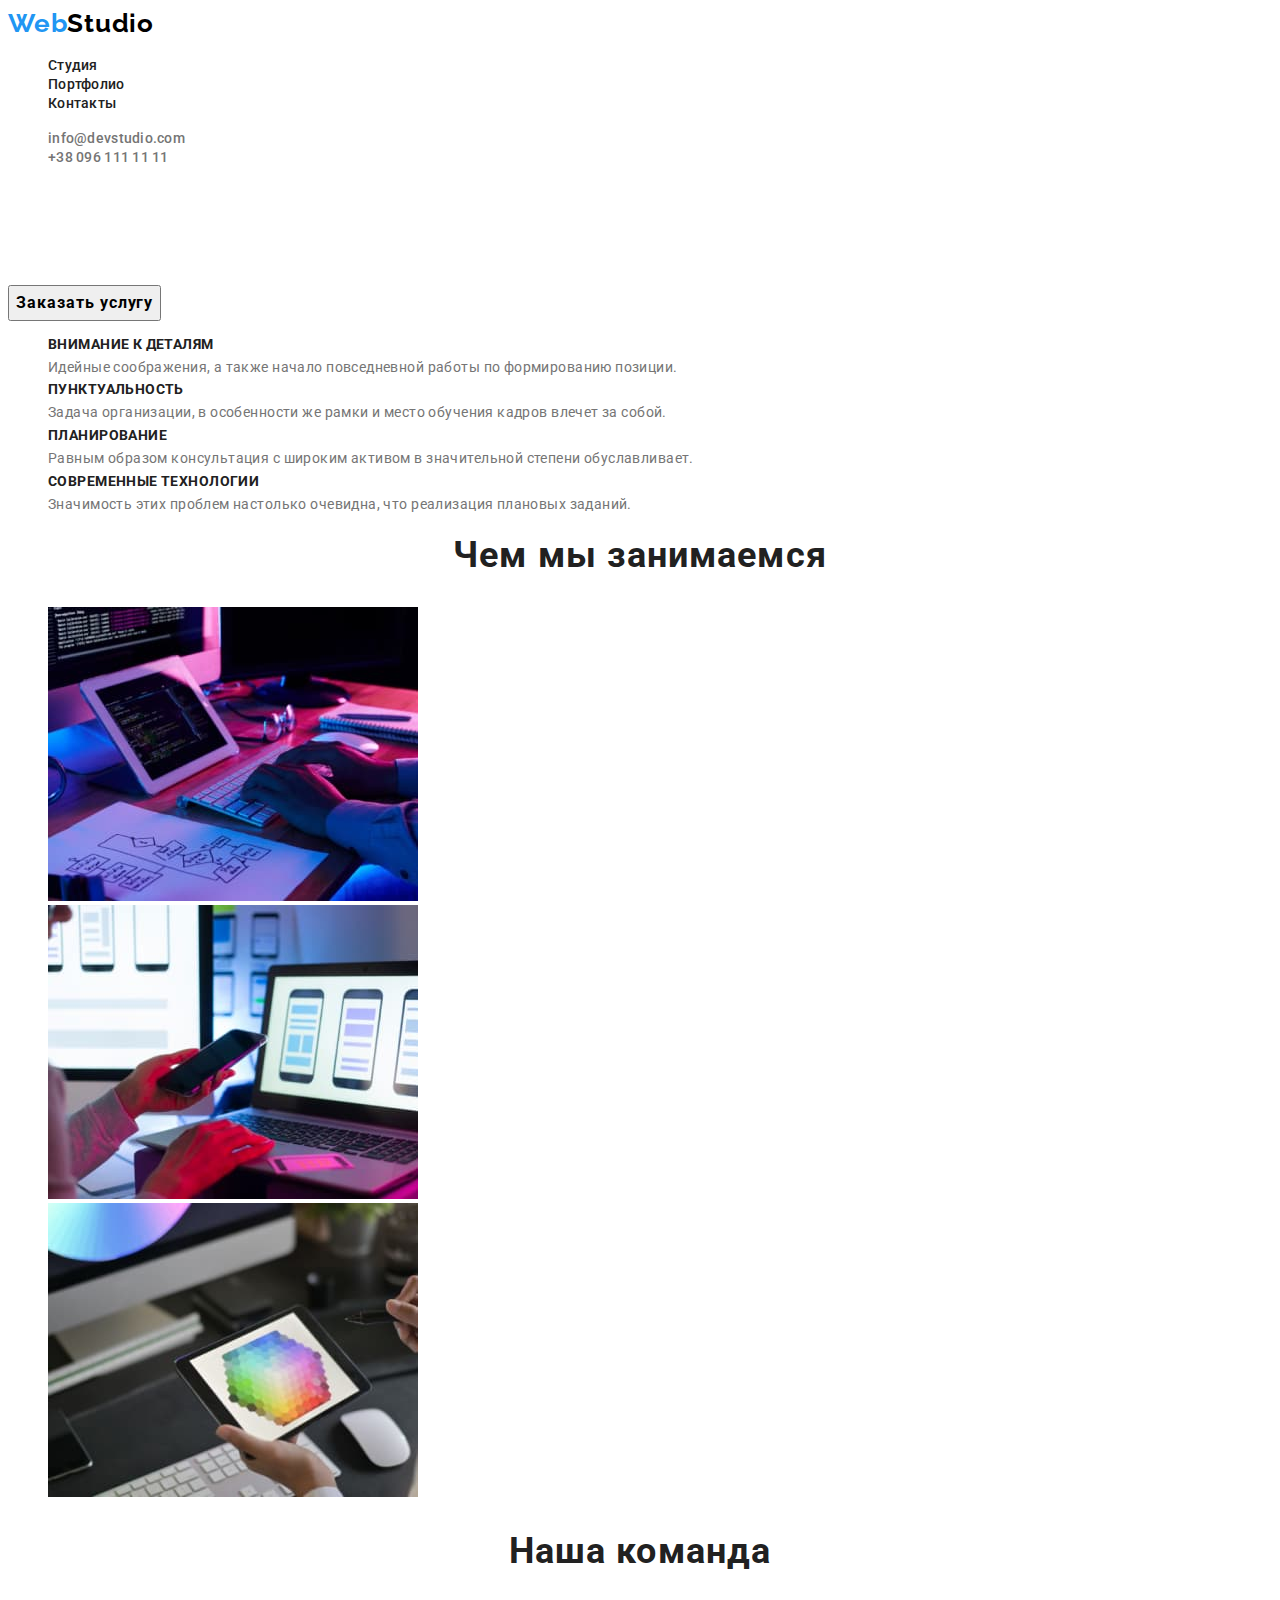
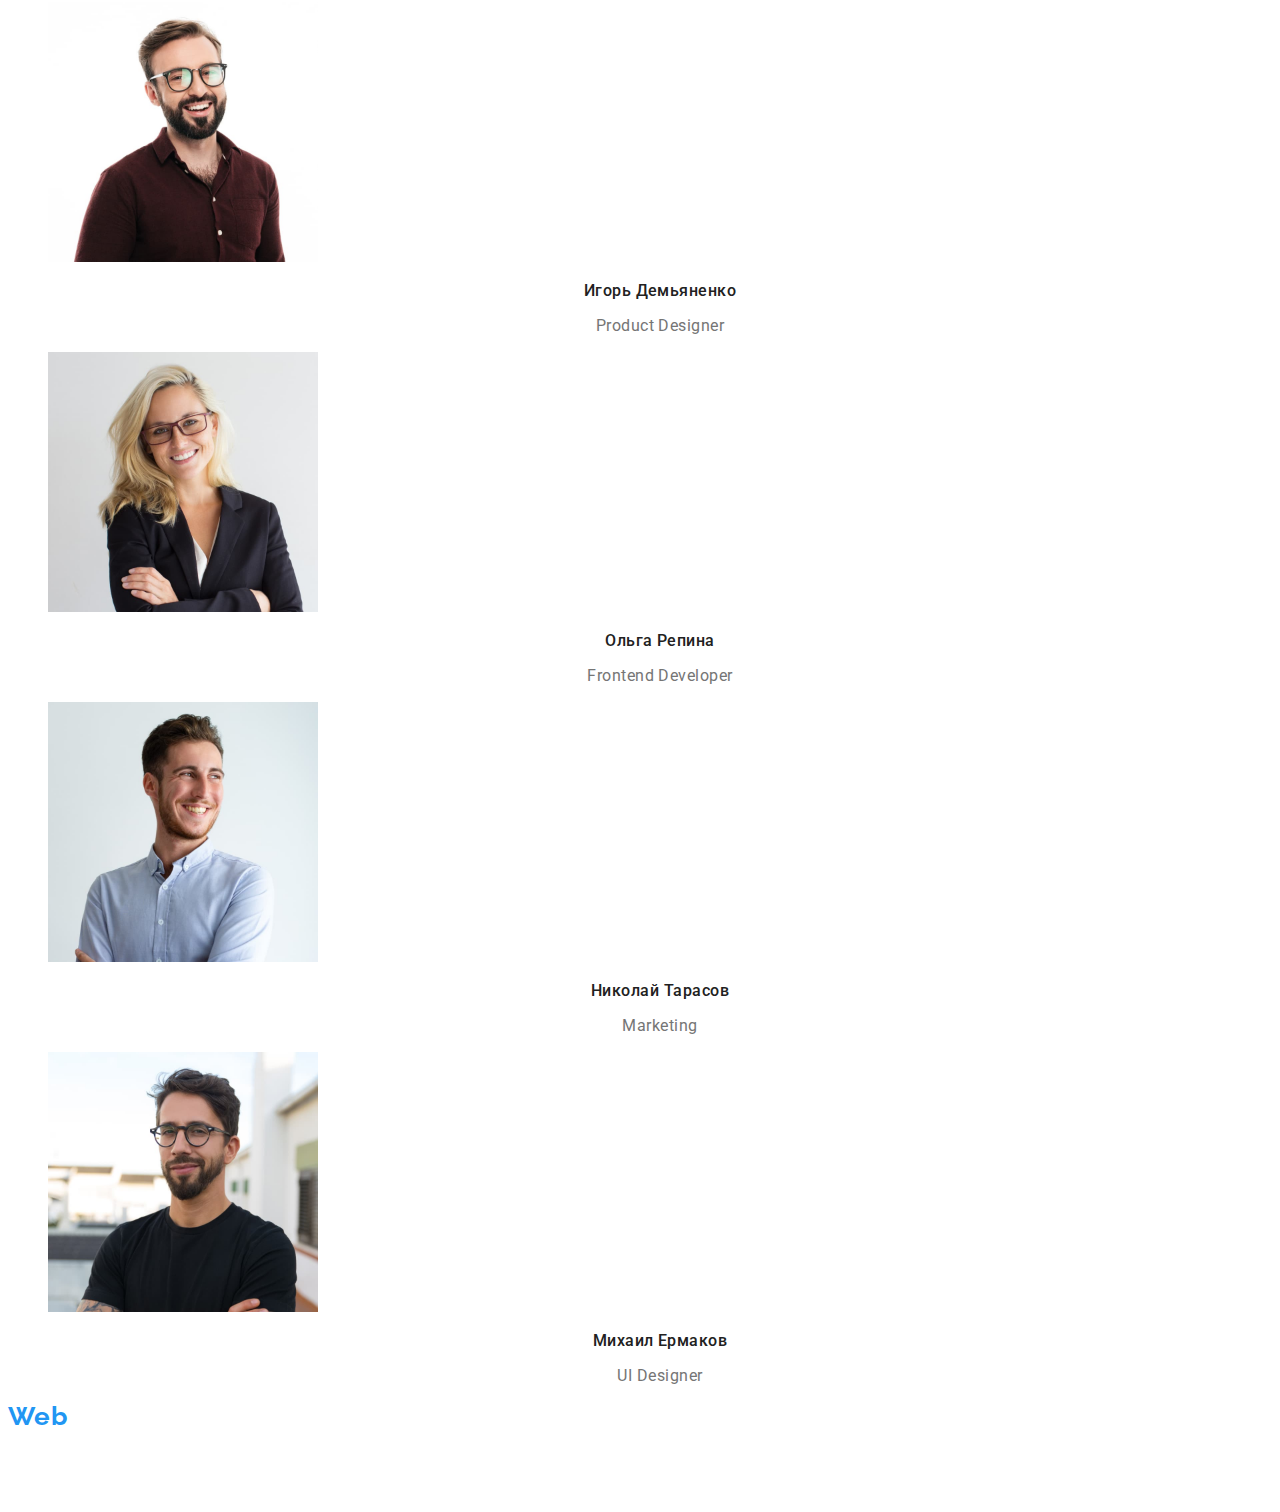
==== commit 1f90a241: "two pages CSS added" ====
--- a/index.html
+++ b/index.html
@@ -37,7 +37,7 @@
                 <h1 class="hero-text">
                 Эффективные решения для вашего бизнеса
             </h1>
-            <button class="btn-order">
+            <button type="button" class="btn-order pointer">
                 Заказать услугу
             </button>
         </section>
--- a/styles/styles.css
+++ b/styles/styles.css
@@ -70,7 +70,6 @@
     align-items: center;
     text-align: center;
     letter-spacing: 0.06em;
-    color: #FFFFFF;
 }
 
 .h2-hide {
@@ -135,10 +134,12 @@
     color: rgba(255, 255, 255, 0.6);
 }
 
-*/----------------------Страница портфолио-------------------------------------------/
+/*------------------------------Страница портфолио-------------------------------------------*/
 
-.pointer {
+.pointer:hover {
     cursor: pointer;
+    background-color: #2196F3;
+    color: #FFFFFF;
 }
 
 .btn-text {
@@ -147,5 +148,18 @@
     line-height: 1.62;
     text-align: center;
     letter-spacing: 0.03em;
-    color: #FFFFFF;
+}
+
+.project-name {
+    font-weight: 700;
+    font-size: 18px;
+    line-height: 2.00;
+    letter-spacing: 0.06em;
+}
+
+.project-type {
+    font-size: 16px;
+    line-height: 1.88;    
+    letter-spacing: 0.03em;
+    color: #757575;
 }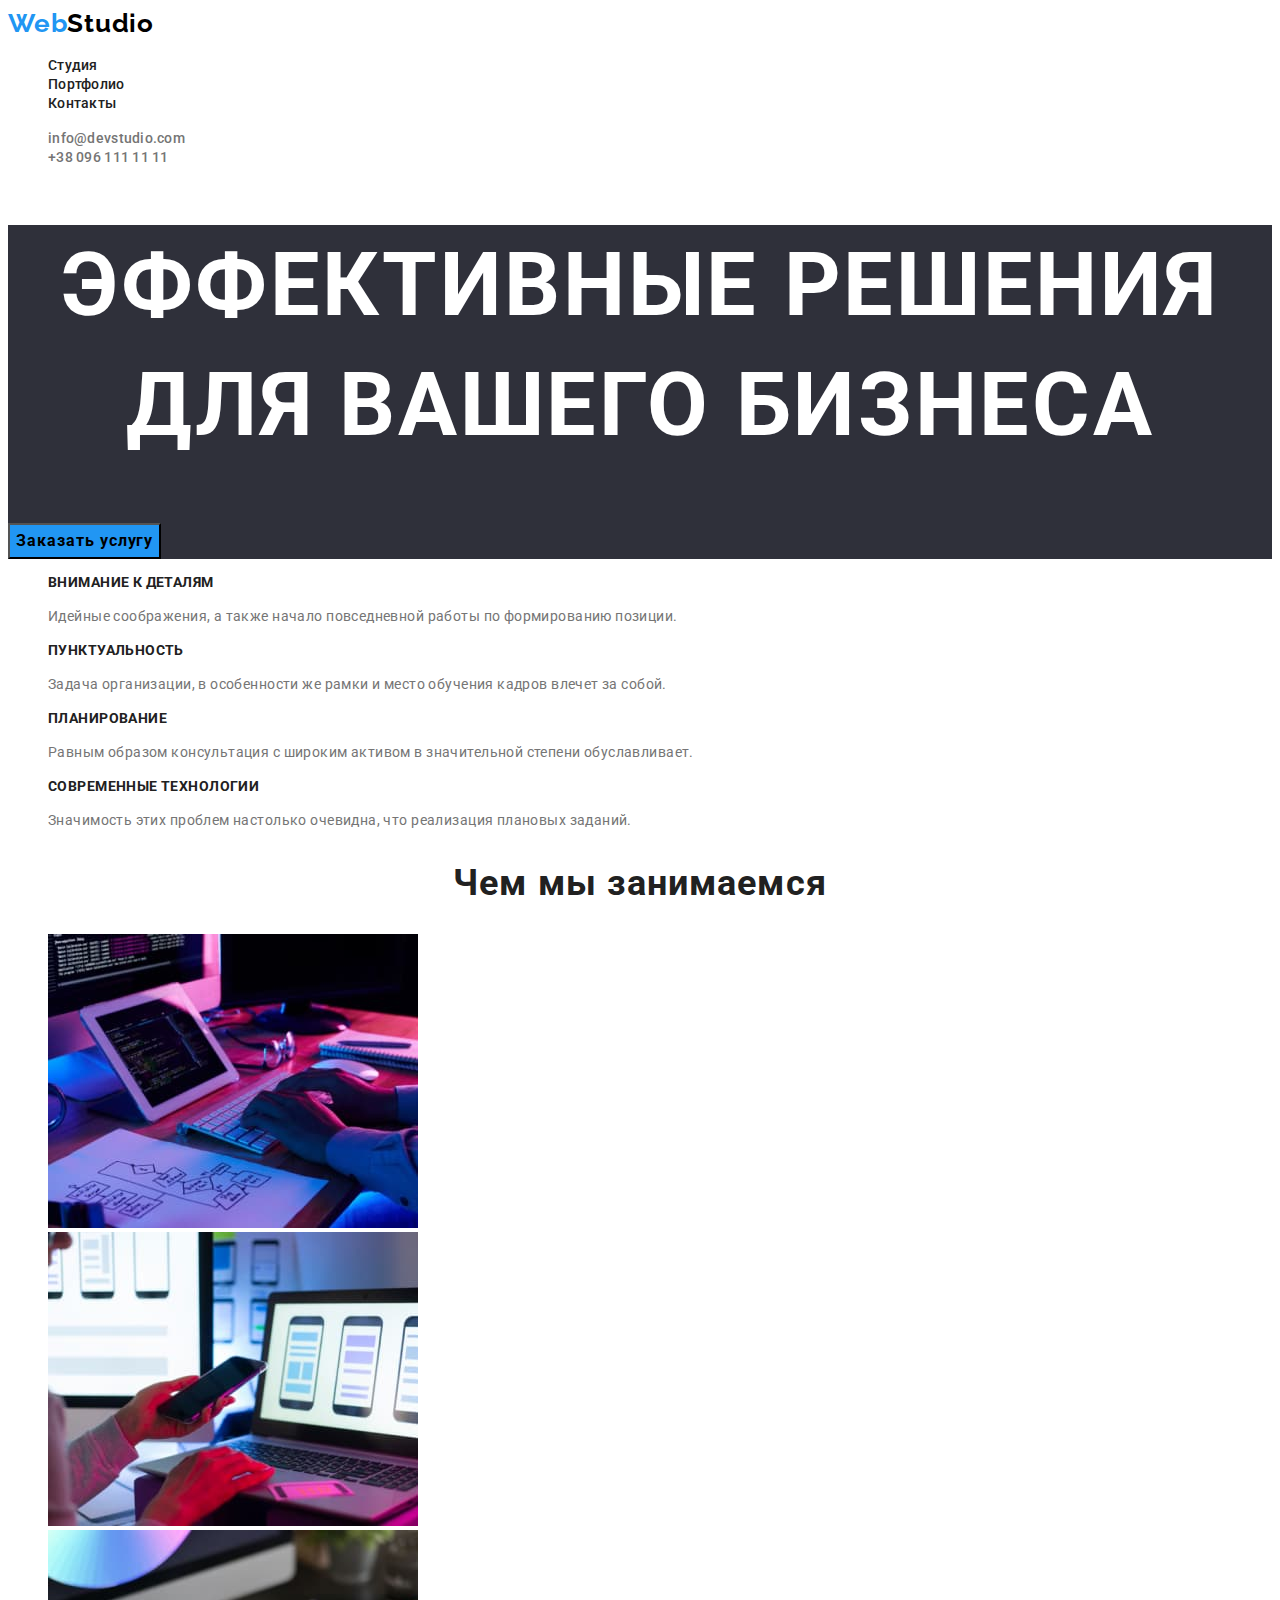
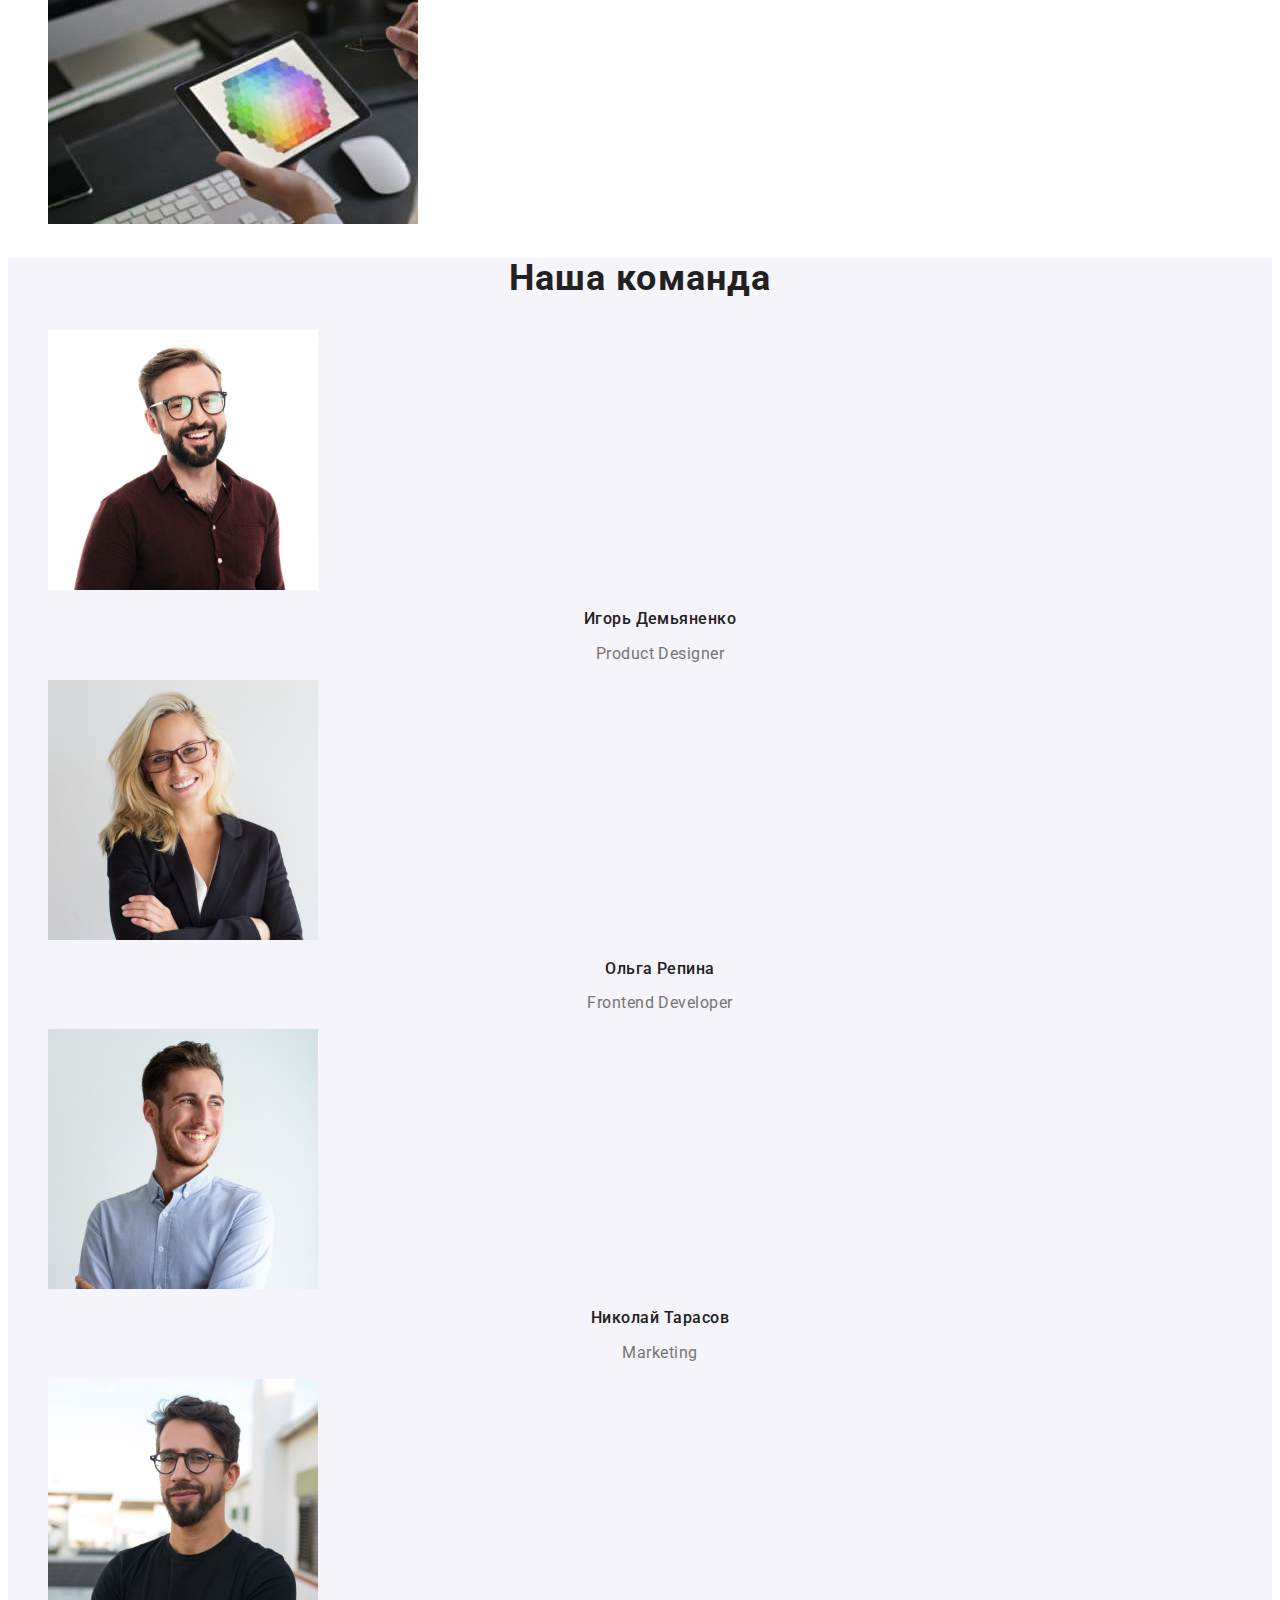
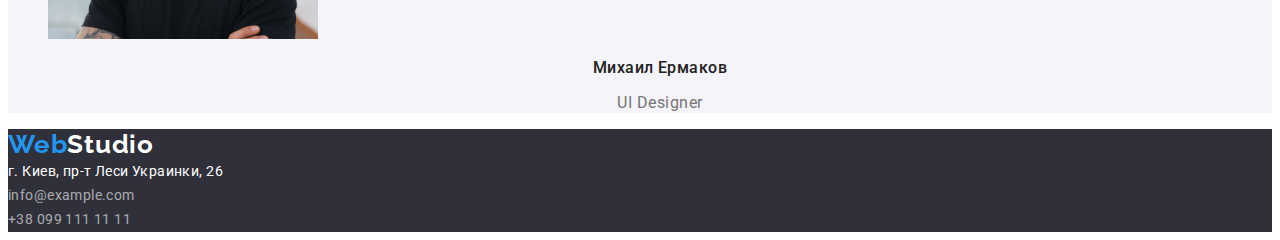
==== commit b80a42c3: "Amendments completed" ====
--- a/index.html
+++ b/index.html
@@ -33,11 +33,11 @@
             </ul>
     </header>
     <main>
-        <section>
-                <h1 class="hero-text">
+        <section class="hero-text">
+                <h1>
                 Эффективные решения для вашего бизнеса
             </h1>
-            <button type="button" class="btn-order pointer">
+            <button type="button" class="btn-order pointer-order">
                 Заказать услугу
             </button>
         </section>
@@ -70,7 +70,7 @@
                 <li><img src="./images/img-2.jpg" alt="Пользователь выбирает из цветовой гаммы на плаешете" width="370"></li>
             </ul>
         </section>
-        <section>
+        <section class="out-team">
             <h2 class="section-titles">Наша команда</h2>
             <ul class="list-style">
                 <li>
--- a/styles/styles.css
+++ b/styles/styles.css
@@ -1,6 +1,21 @@
 body {
     font-family: "roboto", serif, sans-serif;
-    color: #212121;;
+    color: #212121;
+}
+
+:root {
+    --white-text: #FFFFFF;
+}
+
+:root {
+    --grey-text: #757575;
+}
+:root {
+    --background-color:#2F303A;
+}
+
+:root {
+    --highlighted-text: #2196F3;
 }
 
 .link-decor {
@@ -13,11 +28,11 @@
 
 .link-hover:hover,
 .link-hover:focus {
-    color: #2196F3;
+    color: var(--highlighted-text);
 }
 
 .logo-name1 {
-    color: #2196F3;
+    color: var(--highlighted-text);
 }
 
 .logo-name2 {
@@ -47,7 +62,7 @@
 }
 
 .header-contacts-style {
-    color: #757575;
+    color: var(--grey-text);
 }
 
 .hero-text {
@@ -57,7 +72,8 @@
     text-align: center;
     letter-spacing: 0.06em;
     text-transform: uppercase;
-    color: #FFFFFF;
+    color: var(--white-text);
+    background-color: var(--background-color);
 }
 
 .btn-order {
@@ -86,9 +102,9 @@
 
 .competences-details {
     font-size: 14px;
-    line-height: 1.71px;   
-    letter-spacing: 0.03em;
-    color: #757575;
+    line-height: 1.71;   
+    letter-spacing: 0.03em;
+    color: var(--grey-text);
 }
 
 .section-titles {
@@ -112,11 +128,11 @@
     line-height: 1.18;
     text-align: center;
     letter-spacing: 0.03em;
-    color: #757575;
+    color: var(--grey-text);
 }
 
 .logo-name3 {
-    color: #FFFFFF;
+    color: var(--white-text);
 }
 
 address {
@@ -127,19 +143,43 @@
 }
 
 .address {
-    color: #FFFFFF;
+    color: var(--white-text);
 }
 
 .email-tel{
     color: rgba(255, 255, 255, 0.6);
 }
 
+footer {
+    background-color: var(--background-color);
+}
+
+.out-team {
+    background-color: #F5F4FA;
+}
+
 /*------------------------------Страница портфолио-------------------------------------------*/
 
 .pointer:hover {
     cursor: pointer;
-    background-color: #2196F3;
-    color: #FFFFFF;
+    background-color: var(--highlighted-text);
+    color: var(--white-text);
+}
+
+.project-color {
+    color: #212121;
+}
+
+.project-tepe-color {
+    color: var(--grey-text);
+}
+
+.pointer-order:hover {
+    background-color: #188CE8;
+}
+
+.pointer-order {
+    background-color: var(--highlighted-text);
 }
 
 .btn-text {
@@ -148,6 +188,7 @@
     line-height: 1.62;
     text-align: center;
     letter-spacing: 0.03em;
+    background-color: #F5F4FA;
 }
 
 .project-name {
@@ -161,5 +202,5 @@
     font-size: 16px;
     line-height: 1.88;    
     letter-spacing: 0.03em;
-    color: #757575;
+    color: var(--grey-text);
 }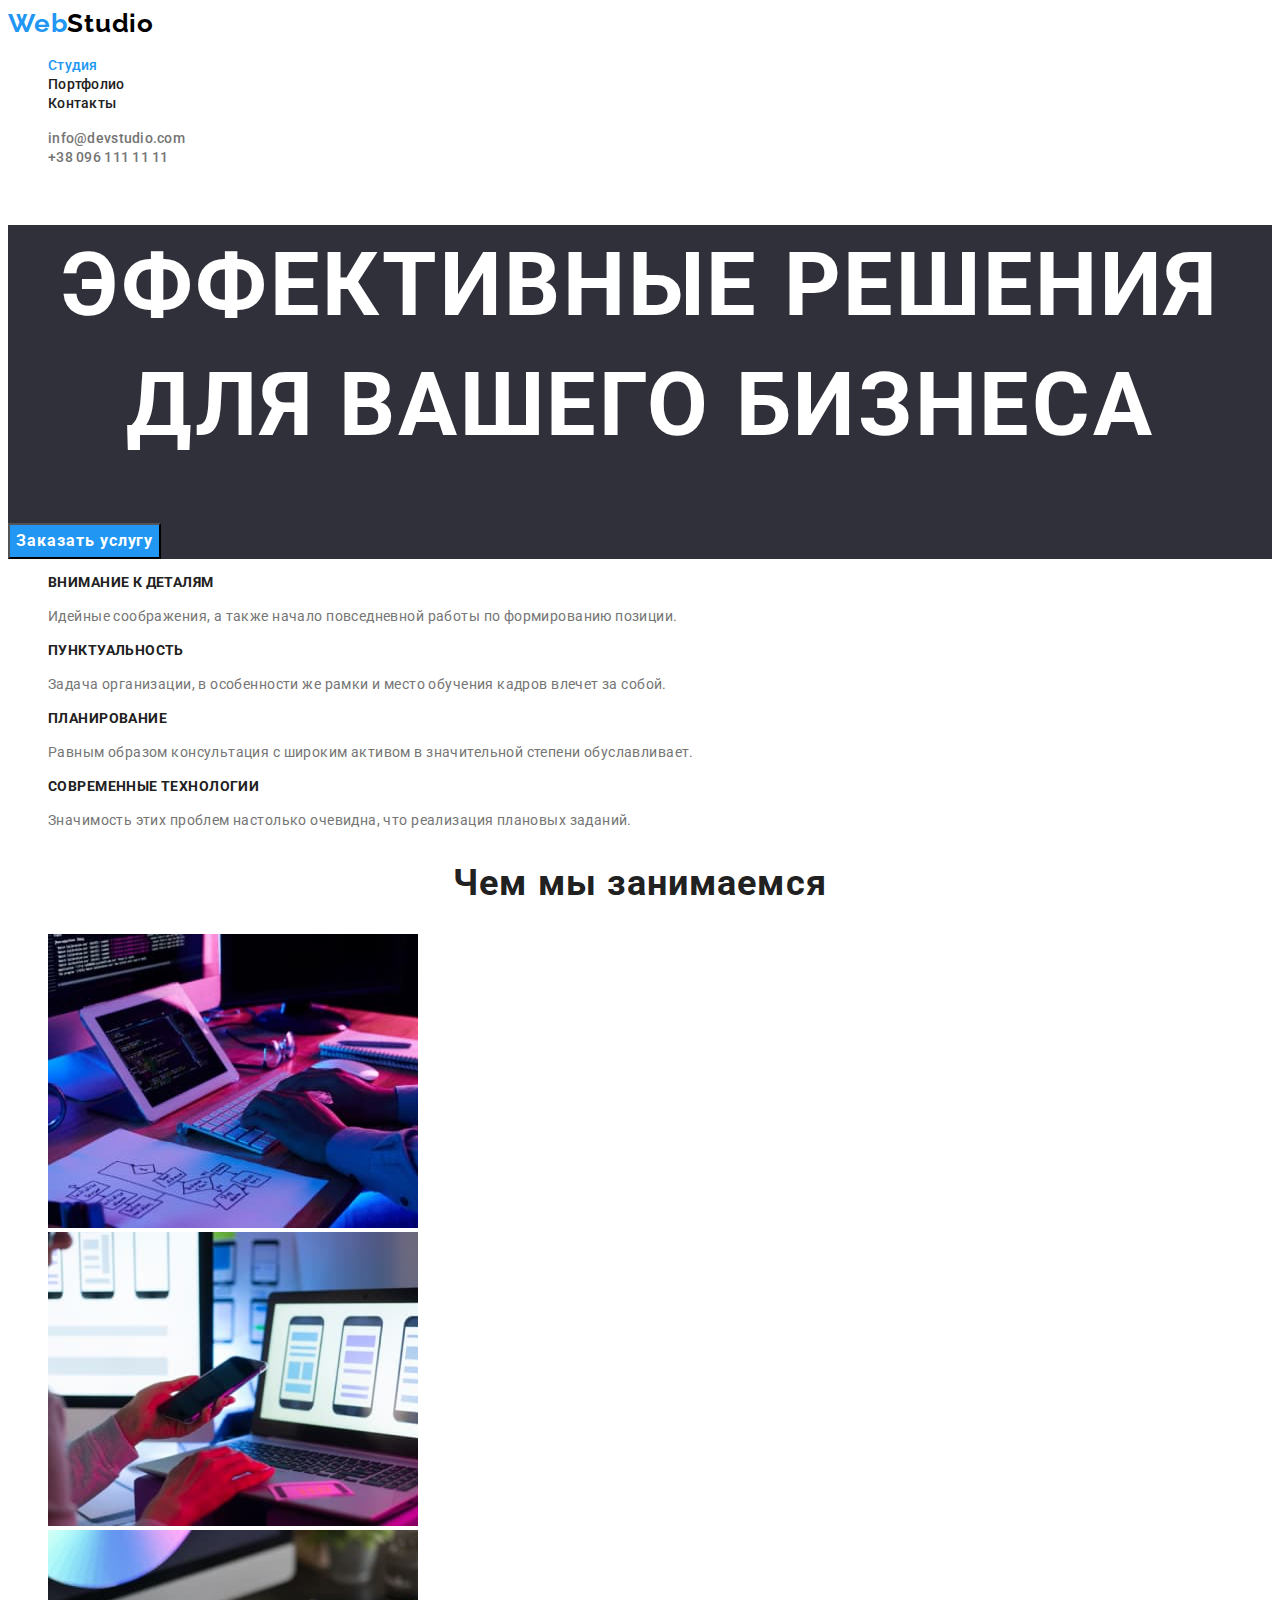
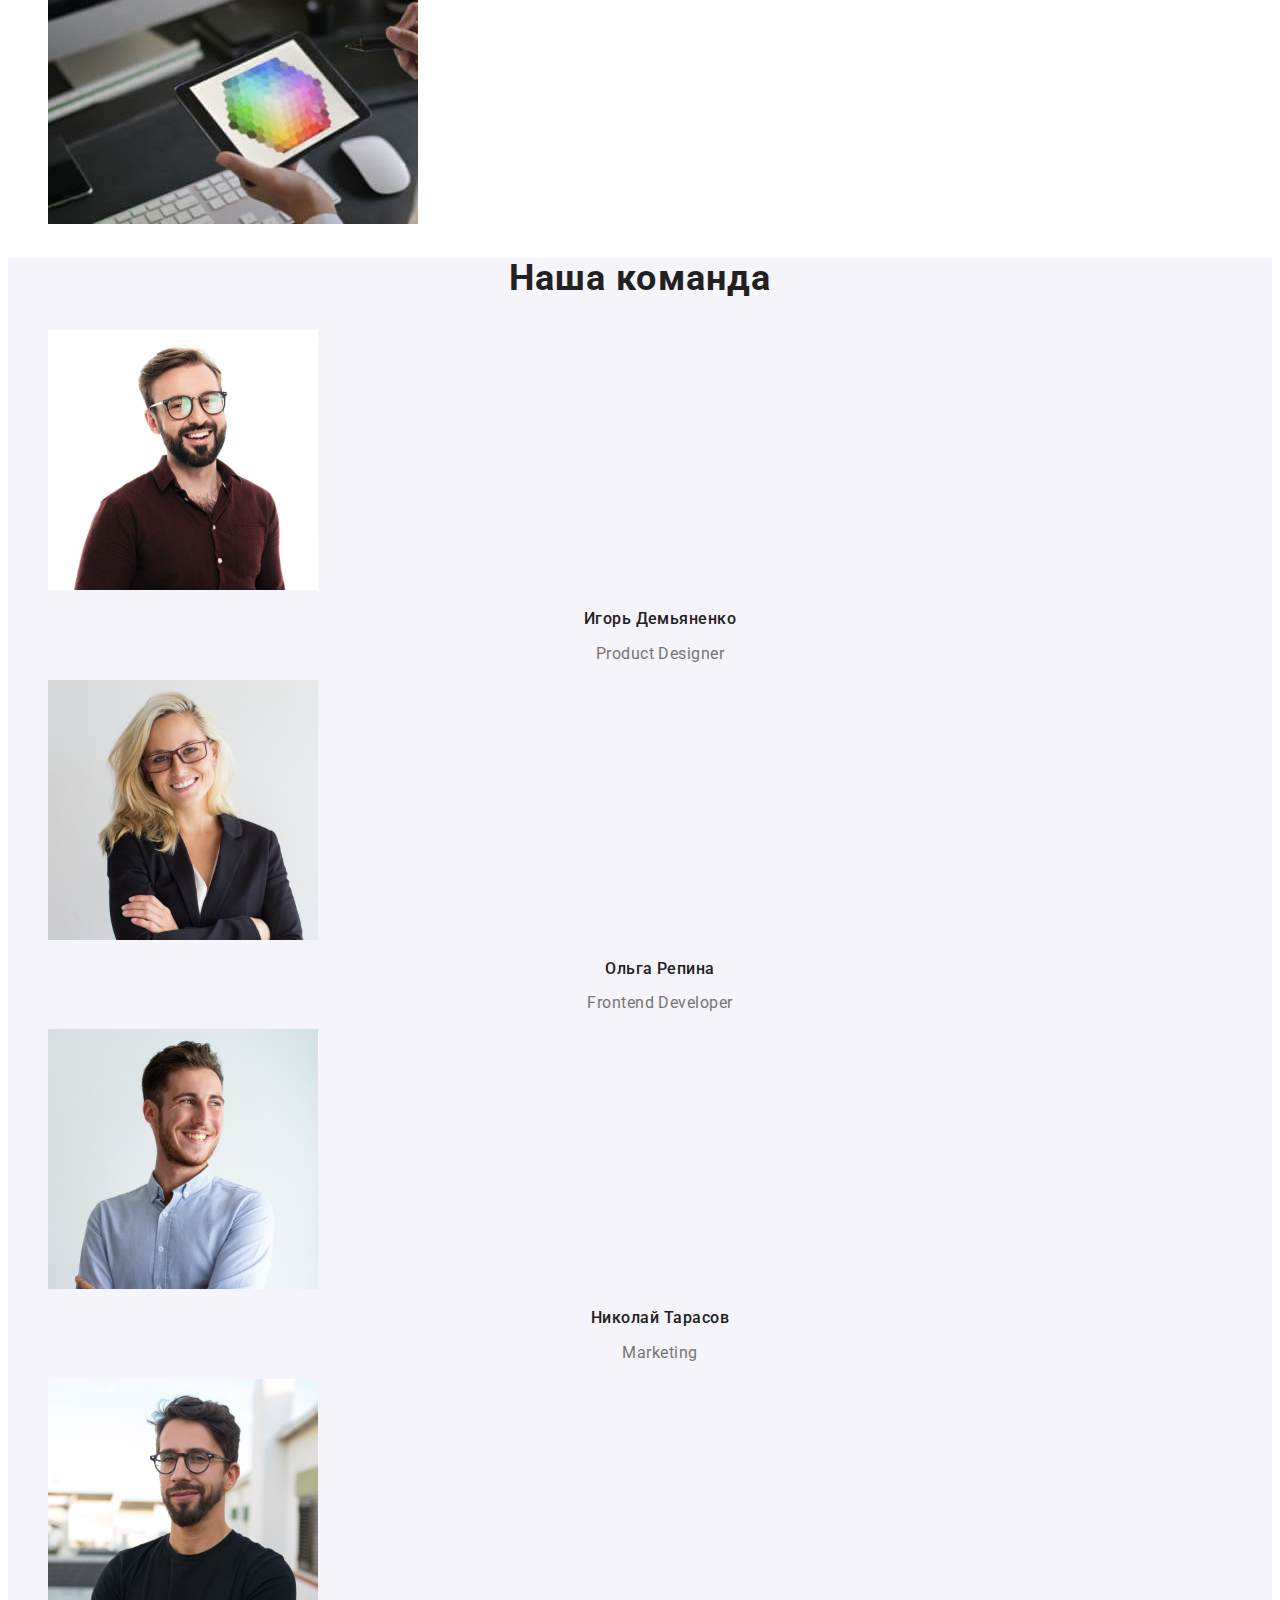
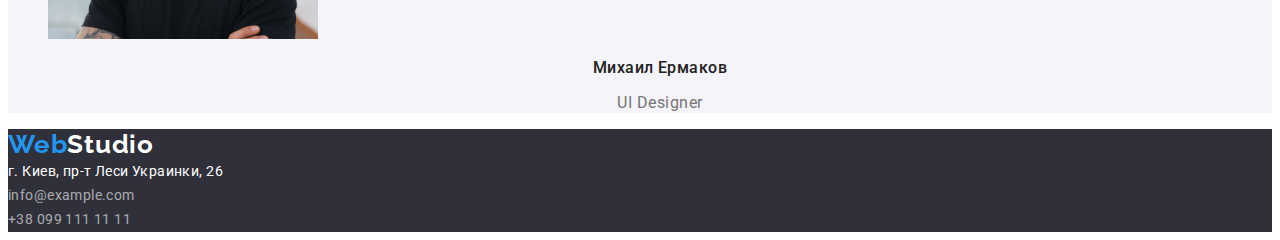
==== commit e5456ef0: "Amendments #2 implemented" ====
--- a/index.html
+++ b/index.html
@@ -22,7 +22,7 @@
         <nav>
             <a href="./index.html" class="link-decor"><span class="logo-name1">Web</span><span class="logo-name2">Studio</span></a>
             <ul class="list-style">
-                <li><a href="./index.html" class="link-decor link-hover header-nav-style header-nav-contacts-style ">Студия</a></li>
+                <li><a href="./index.html" class="link-decor link-hover header-nav-style-active header-nav-contacts-style">Студия</a></li>
                 <li><a href="./portfolio.html" class="link-decor link-hover header-nav-style header-nav-contacts-style ">Портфолио</a></li>
                 <li><a href="" class="link-decor link-hover header-nav-style header-nav-contacts-style ">Контакты</a></li>
             </ul>
--- a/styles/styles.css
+++ b/styles/styles.css
@@ -61,6 +61,10 @@
     color: #212121;
 }
 
+.header-nav-style-active {
+    color: var(--highlighted-text);
+}
+
 .header-contacts-style {
     color: var(--grey-text);
 }
@@ -86,6 +90,7 @@
     align-items: center;
     text-align: center;
     letter-spacing: 0.06em;
+    color: var(--white-text);
 }
 
 .h2-hide {
